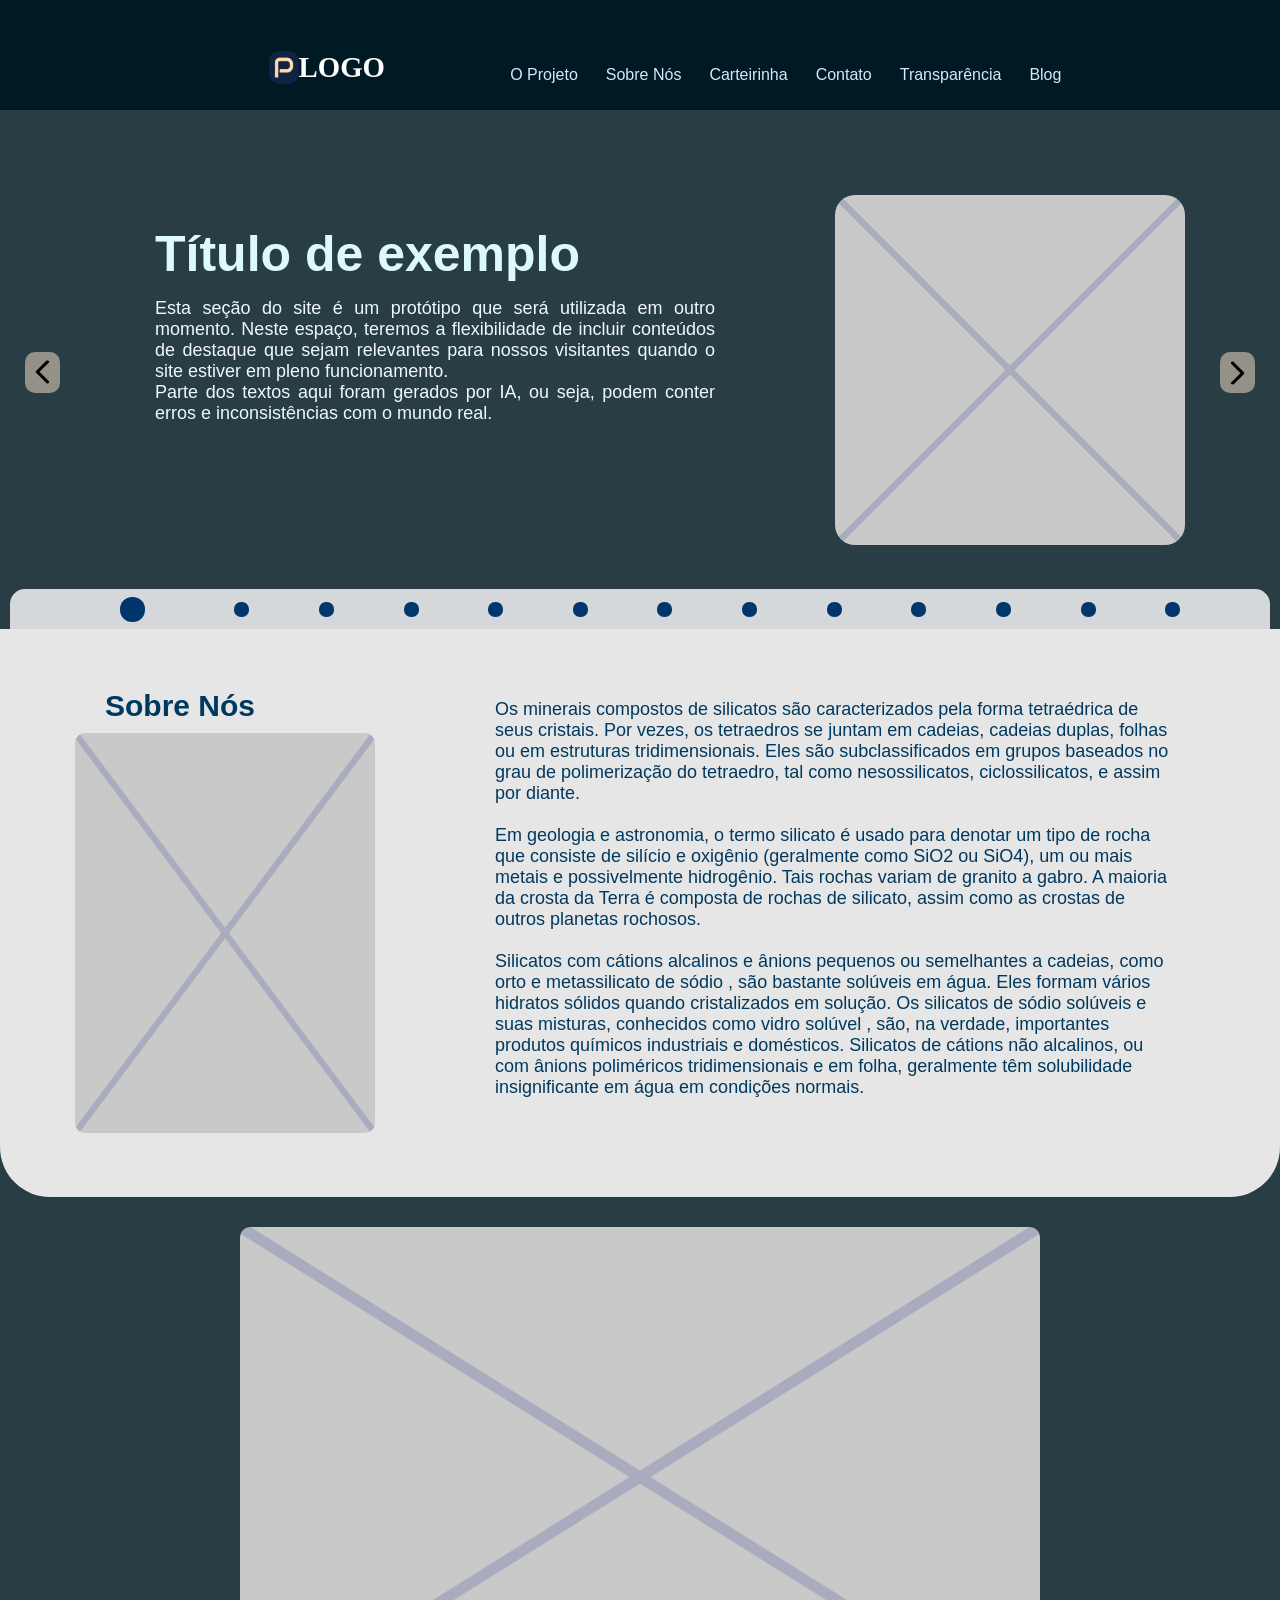
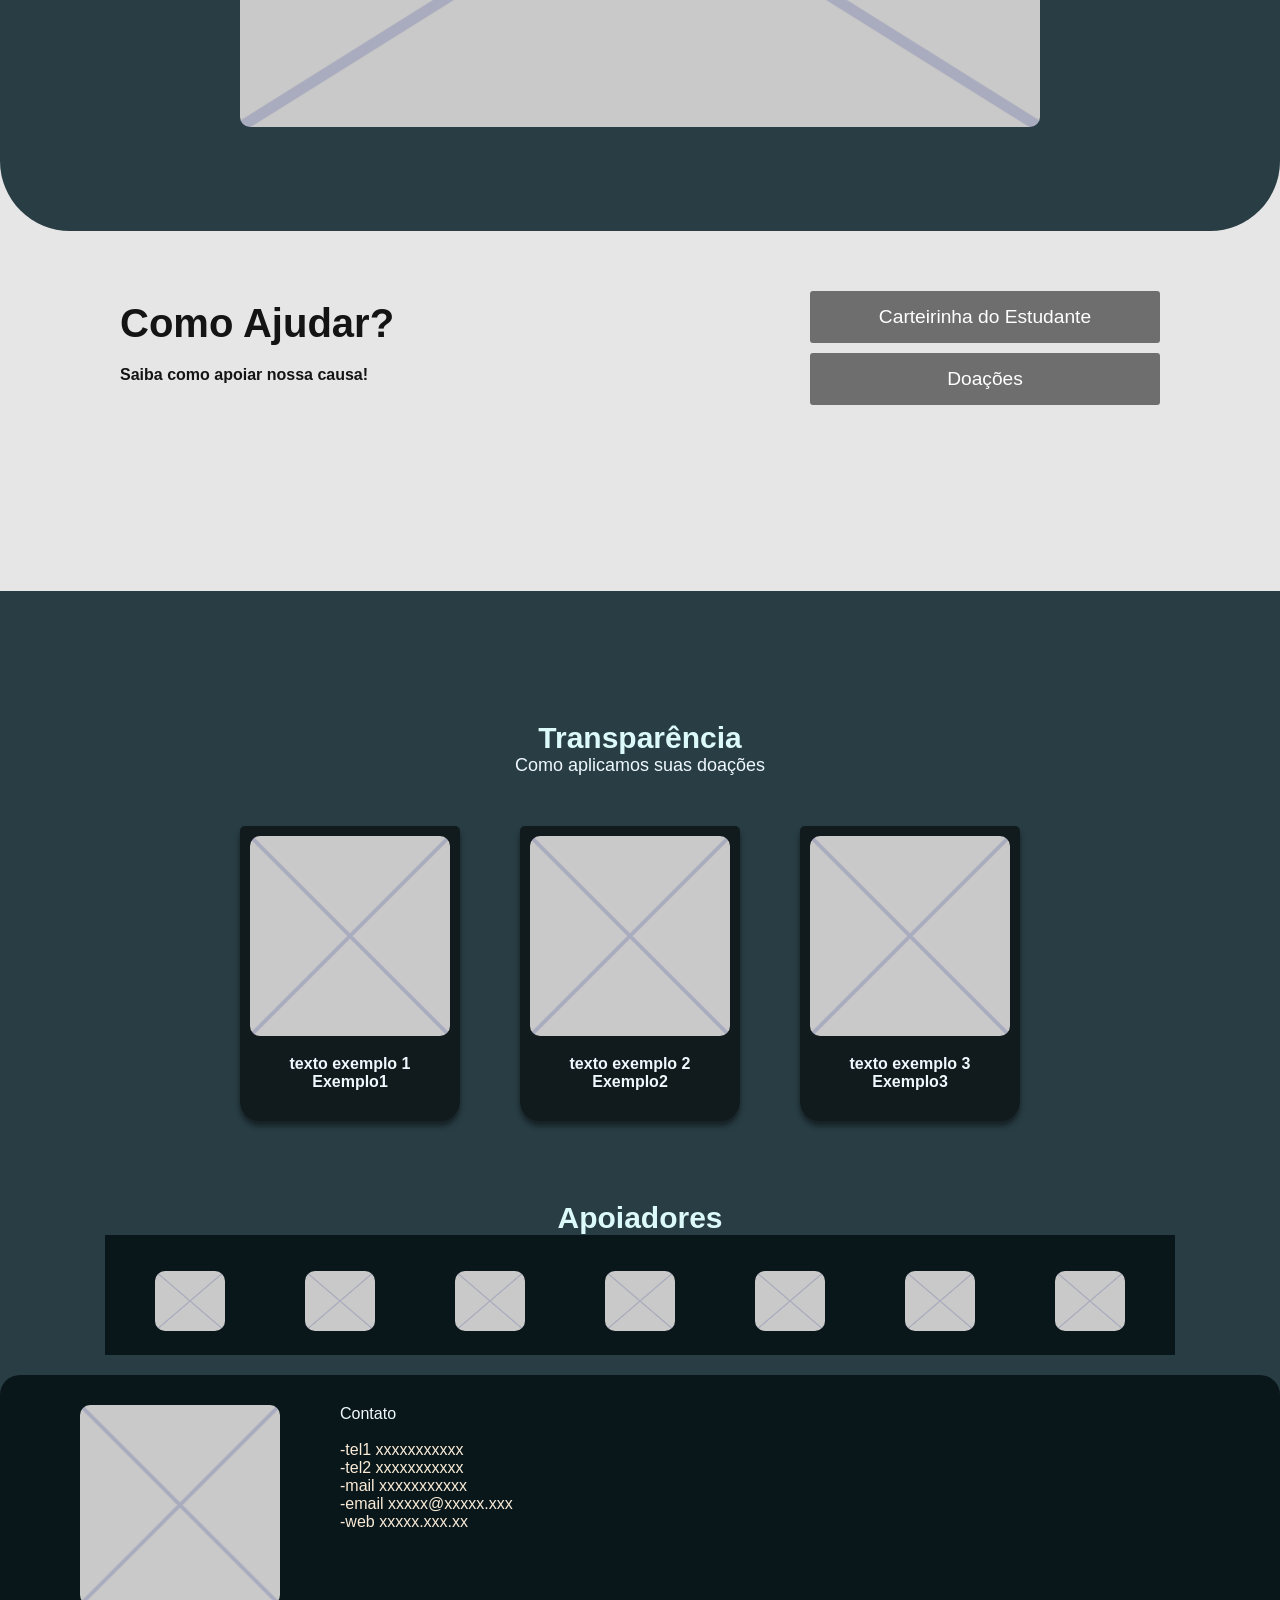
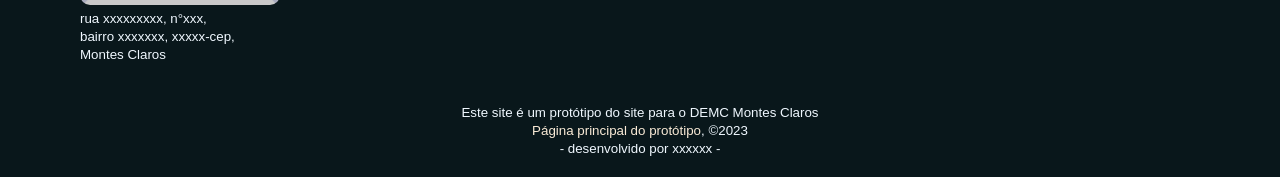
==== index.html @ 5cd560cb "Atualizado conteúdo" ====
<!DOCTYPE html>
<html lang="pt-br">
<head>
    <meta charset="UTF-8">
    <meta name="viewport" content="width=device-width, initial-scale=1.0">
    <title>Protótipo - Tela Inicial</title>

    <!-- https://andre-su.github.io/Projeto-palm-tree/-->
    <!-- /home/andre/Projetos/VSCode/Projeto-palm-tree/ -->
    <link rel="stylesheet" href="assets/style/reset.css" />
    <link rel="stylesheet" href="assets/style/main.css" />
    <link rel="apple-touch-icon" sizes="180x180" href="assets/icon/apple-touch-icon.png">
    <link rel="icon" type="image/png" sizes="32x32" href="assets/icon/favicon-32x32.png">
    <link rel="icon" type="image/png" sizes="16x16" href="assets/icon/favicon-16x16.png">
    <link rel="manifest" href="/site.webmanifest">
</head>
<body>
        <header id="masterheader" class="clearfix">
                <p class="logo">
                    <a href="index.html">
                        <img src="assets/icon/android-chrome-192x192.png" alt="Logo" width="30">
                        LOGO
                    </a>
                </p>
                <div>
                    <nav role="navigation">
                        <ul class="nav">
                            <li><a href="#oprojeto">O Projeto</a></li>
                            <li><a href="#sobrenos">Sobre Nós</a></li>
                            <li><a href="#comoajudar">Carteirinha</a></li>
                            <li><a href="#contato">Contato</a>
                            <li><a href="#transparencia">Transparência</a></li>
                            <li><a href="blog/main.html">Blog</a></li>
                        </ul>
                    </nav>
                </div>    
        </header>
        <div id="page">
            <div id="destque">                    
                <button id="btnleft" class="clickslider">
                    <img src="assets/img/arrow2.png" width="25" height="25">
                </button>
                    
                    <section class="destaquetxt">
                        <h1>
                            <span id="dtTittle">Oxigênio</span>
                        </h1>
                        <p>
                            <span id="dtText">
                                O oxigênio é um elemento químico de símbolo O, número atómico 8 e com massa atômica 16 u. Constitui parte do grupo dos calcogénios e é um não metal reativo e um forte agente oxidante que facilmente forma compostos com a maioria dos outros elementos, principalmente óxidos. Tem a segunda electronegatividade mais elevada de todos os elementos, superado apenas pelo flúor. O oxigénio é o terceiro mais abundante do universo, atrás do hidrogénio e hélio.
                            </span>
                        </p>
                    </section>                
                    <section class="destaqueimg">
                        <img id="dtImage" src="assets/img/placeholder.png" alt="Imagem ilustrativa" width="" height="350" style="border-radius: 20px">
                    </section>
                <button id="btnright" class="clickslider">
                    <img src="assets/img/arrow2.png" width="25" height="25">
                </button>

            </div>
            <div id="dtdots">
            </div>

            <div id="sobrenos">
                <section class="sobrenosimg">
                    <h2>Sobre Nós</h2>
                    <a href="aboutUs/about-us.html">
                        <img src="assets/img/placeholder.png" alt="" width="300" height="400">
                    </a>
                </section>
                <section class="sobrenostxt">
                    <p>
                        Os minerais compostos de silicatos são caracterizados pela forma tetraédrica de seus cristais. Por vezes, os tetraedros se juntam em cadeias, cadeias duplas, folhas ou em estruturas tridimensionais. Eles são subclassificados em grupos baseados no grau de polimerização do tetraedro, tal como nesossilicatos, ciclossilicatos, e assim por diante.<br>
                        <br>
                        Em geologia e astronomia, o termo silicato é usado para denotar um tipo de rocha que consiste de silício e oxigênio (geralmente como SiO2 ou SiO4), um ou mais metais e possivelmente hidrogênio. Tais rochas variam de granito a gabro. A maioria da crosta da Terra é composta de rochas de silicato, assim como as crostas de outros planetas rochosos.<br><br>
                        Silicatos com cátions alcalinos e ânions pequenos ou semelhantes a cadeias, como orto e metassilicato de sódio , são bastante solúveis em água. Eles formam vários hidratos sólidos quando cristalizados em solução. Os silicatos de sódio solúveis e suas misturas, conhecidos como vidro solúvel , são, na verdade, importantes produtos químicos industriais e domésticos. Silicatos de cátions não alcalinos, ou com ânions poliméricos tridimensionais e em folha, geralmente têm solubilidade insignificante em água em condições normais.
                    </p>
                </section>
            </div>

                <div id="oprojeto">
                    <img src="assets/img/placeholder.png"  title="Imagem usada como protótipo visual" alt="content placeholder" width="800" height="500">
                </div>
                <div id="containerbarra">
                   <div id="barra"></div>
                </div>

                <div id="comoajudar">
                    <section class="comoajudartxt">
                        <h1>Como Ajudar?</h1>
                        <p>Saiba como apoiar nossa causa!</p>
                    </section>
                    <div class="comoajudarbtn">
                        <a href="carteirinha.html"><button id="e_carteira">Carteirinha do Estudante</button></a>
                        <a><button id="doacoes">Doações</button></a>
                    </div>
                </div>
                <div id="transparencia">
                        <div class="trptittle">
                            <h1>Transparência</h1>
                            <p>Como aplicamos suas doações</p>
                        </div>
                        <div class="trpcontainer">
                            <div class="trpcaixa">
                                <img src="assets/img/placeholder.png" width="200px" height="200px" alt="">
                                <p>texto exemplo 1<br>Exemplo1</p></div>
                            <div class="trpcaixa">
                                <img src="assets/img/placeholder.png" width="200px" height="200px" alt="">
                                <p>texto exemplo 2<br>Exemplo2</p>
                            </div>
                            <div class="trpcaixa">
                                <img src="assets/img/placeholder.png" width="200px" height="200px" alt="">
                                <p>texto exemplo 3<br>Exemplo3</p>
                            </div>
                        </div>
                </div>

                <div id="apoiadores">
                    <h1>Apoiadores</h1>
                    <section id="imgslider">
                        <div class="apoiaimg">
                            <img id="apoiador-1" width="70px" height="60px" src="assets/img/placeholder.png" alt="">
                        </div>
                        
                        <div class="apoiaimg">
                            <img id="apoiador-2" width="70px" height="60px" src="assets/img/placeholder.png" alt="">
                        </div>
                        
                        <div class="apoiaimg">
                            <img id="apoiador-3" width="70px" height="60px" src="assets/img/placeholder.png" alt="">
                        </div>
                        
                        <div class="apoiaimg">
                            <img id="apoiador-4" width="70px" height="60px" src="assets/img/placeholder.png" alt="">
                        </div>
                        
                        <div class="apoiaimg">
                            <img id="apoiador-5" width="70px" height="60px" src="assets/img/placeholder.png" alt="">
                        </div>
                        
                        <div class="apoiaimg">
                            <img id="apoiador-6" width="70px" height="60px" src="assets/img/placeholder.png" alt="">
                        </div>
                        
                        <div class="apoiaimg">
                            <img id="apoiador-7" width="70px" height="60px" src="assets/img/placeholder.png" alt="">
                    </section>
                </div>
        </div>

                <footer>
                    <div id="ftcontainer">
                        <section id="mapping" class="ftdiv">
                            <img src="assets/img/placeholder.png" alt="" width="200px" height="200px">
                            <p><small>rua xxxxxxxxx, n°xxx, <br>bairro xxxxxxx, xxxxx-cep, <br>Montes Claros</small></p>
                        </section>
                        <section id="contato" class="ftdiv">
                            <h2>Contato</h2>
                            <p><br>
                                <a>-tel1 xxxxxxxxxxx</a>
                                <br>
                                <a>-tel2 xxxxxxxxxxx</a>
                                <br>
                                <a>-mail xxxxxxxxxxx</a>
                                <br>
                                <a>-email xxxxx@xxxxx.xxx</a>
                                <br>
                                <a>-web xxxxx.xxx.xx</a>
                                
                            </p>
                        </section>
                    </div>
                        <p id="copynote">
                            <small>
                                Este site é um protótipo do site para o DEMC Montes Claros<br>
                                <a href="https://github.com/Andre-Su/Projeto-palm-tree">Página principal do protótipo</a>, &copy;2023<br>
                                - desenvolvido por xxxxxx -
                            </small>
                        </p>
                </footer>
                <!--
                <h4><a href="blog/main.html">Nosso blog!!</a></h4>
                <h4><a href="aboutUs/about-us.html">Sobre Nós</a></h4>
                -->
        </div>
        <script src="assets/scripts/main-slider.js"></script>
</body>
</html>
---- assets/style/main.css ----
@charset "utf-8";

body {
    color: aliceblue;
    background-color: #283d44;
    font: 100% "Open Sans", Verdana, sans-serif;
    cursor: default;
}
a {
    text-decoration: none;
    color: antiquewhite;
    transition-duration: 100ms;
}
a:hover{
    background: transparent;
    padding: 2px;
    color: rgb(255, 190, 105);
    transition-duration: 100ms;
    font-weight: bold;
}
small{
    font-weight: 400;
    font-size: smaller;
}
img{
    border-radius: 10px;
}

/* Header */

#masterheader {
    display: flex;
    justify-content: space-evenly;
    position: static;
    background-color: rgb(0, 26, 36);
    padding-bottom: 20px;
    margin-bottom: 30px;
    top: 10px;
    align-items: center;
    flex-direction: row;
}
#masterheader div {
    position: relative;
    float: right;
}

/* Logomarca */

.logo{
    margin-left: 5%;
    margin-top: 45px;
    float: left;
    align-self: center;
}
.logo a {
    display: inline-flex;
    padding: 6px;
    text-decoration: none;
    color: #ffffff;
    font-family: Verdana;
    font-weight: 600;
    font-size: 1.8em;
    transition-duration: 200ms;
}
.logo a:hover {
    border-radius: 5px;
    color:#ffd373;
    transition-duration: 200ms;
    padding: 6px 15px;
    text-decoration: none;
    background-color: rgba(0, 0, 0, 0.8);
}

/* Nav bar - links */

.nav {
    float: inline-end;
    position: relative;
    top: 7px;
    right: 0;
    margin-top: 45px;
    margin-left: 15px;
    margin-right: 15px;
}

.nav li {
    color:#ceebff;
    width: max-content;
    font-size: 1em;
    padding: 0 25px 0 3px;
    float: left;
}

.nav li a {
    color: inherit;
    text-decoration: none;
    cursor: pointer;
    font-size: inherit;
}
.nav li a:hover{
    color:#ffffff;
    font-weight: 540;
    padding: 2px;
    box-shadow: 0 0 0 rgba(0, 0, 0, 0.6);
}

.nav li:first-child {
    padding-left: 5px;
}

.nav li:last-child {
    padding-right: 5px;
}

h1 {
    color: rgb(221, 250, 250);
    font-weight: 700;
    font-size: 30px;
}

/* #Page */
#page{
    position: relative;

    margin-bottom: 20px;
}

/* Em Destaque */

#destque{
    margin-top: 40px;
    margin-right: 5px;
    margin-left: 5px;
    display: inline-flex;
    padding: 15px;
    padding-bottom: 40px;
}
.clickslider img{
    align-self: center;
}
#btnleft{
    background-color: rgba(255, 232, 203, 0.5);
    align-self: center;
    float: left;
    border: 0;
    border-radius: 10px;
    padding: 5px;
    padding-top: 8px;
    margin-right: 5px;
    margin-left: 5px;
    transition-duration: 200ms;
}
#btnright{
    background-color: rgba(255, 232, 203, 0.5);
    align-self: center;
    float: right;
    border: 0;
    border-radius: 10px;
    padding: 5px;
    padding-top: 8px;
    margin-right: 5px;
    margin-left: 5px;
    transition-duration: 200ms;
}
#btnright img{
    rotate: 180deg;

}
#btnleft:hover{
    background-color: rgba(255, 255, 255, 0.8);
    box-shadow: 3px 5px 5px rgba(9, 23, 27, 0.8);
    cursor: pointer;
    transition-duration: 250ms;
}
    
#btnright:hover{
    background-color: rgba(255, 255, 255, 0.8);
    box-shadow: 3px 5px 5px rgba(9, 23, 27, 0.8);
    cursor: pointer;
    transition-duration: 250ms;
}

.destaquetxt{
    float: left;
    padding: 30px;
    margin-left: 20px;
    margin-right: 20px;
    border-radius: 5px;
}
.destaqueimg{
    width: 40%;
    aspect-ratio: auto,auto/auto;
    border-radius: 20px;
    float: right;
    padding: 0 20px 0 20px;
    margin-left: 10px;
    margin-right: 10px;
}
.destaquetxt h1{
    padding-left: 40px;
    padding-right: 40px;
    font-size: 50px;
    padding-bottom: 15px;
}
.destaquetxt p{
    padding-left: 40px;
    padding-right: 40px;
    font-size: large;
    text-align: justify;
}
#dtdots{
    display: flex;
    justify-items: center;
    background-color: rgba(255, 255, 255, 0.8);
    border-top-right-radius: 15px;
    border-top-left-radius: 15px;
    height: 30px;
    padding: 5px 20px;
    margin: 0 10px;
    flex-direction: row;
    justify-content: space-evenly;
    align-items: center;
}

.dots{
    background-color: #00366b;
    width: 15px;
    height: 15px;
    border-radius: px;
    border: none;
    transition-duration: 700ms;
    margin-left: 10px;
}
.dots:hover{
    background-color: #006586;
    padding: 10px;
    border-radius: 10px;
    transition-duration: 200ms;
}

/* Sobre Nós */

#sobrenos{
    position: relative;
    background-color: #e6e6e6;
    color: rgb(0, 57, 95);
    display: inline-flex;
    padding: 15px;
    padding-top: 40px;
    padding-bottom: 40px;
    border-bottom-left-radius: 50px;
    border-bottom-right-radius: 50px;
}

.sobrenostxt{
    float: right;
    padding: 30px;
    margin-left: 20px;
    margin-right: 20px;

}
.sobrenostxt p{
    padding-left: 40px;
    padding-right: 40px;
    font-size: large;
}
.sobrenosimg{
    width: 40%;
    aspect-ratio: auto,auto/auto;
    float: left;
    padding: 20px;
    margin-left: 40px;
    margin-right: 10px;
}
.sobrenosimg img:hover{
    box-shadow: 0 5px 10px rgba(17, 26, 29, 0.8);
}
.sobrenosimg h2{
    font-size: 30px;
    font-weight: bold;
    padding-left: 30px;
    padding-bottom: 10px;
}

/* O Projeto */

#oprojeto{
    max-width: 800px;
    margin: 0 auto;
    padding: 30px;
    align-items: center;
}
#oprojeto img {
    aspect-ratio: auto,auto/auto;
}

#containerbarra{
    background-color: #e6e6e6;
}
#barra{
    background-color: #283d44;
    height: 70px;
    width: auto;
    border-bottom-left-radius: 70px;
    border-bottom-right-radius: 70px;
}
/* Como Ajudar */

#comoajudar{
    background-color: #e6e6e6;
    position: relative;
    align-items: center;
    width: auto;
    height: 300px;
    padding: 30px;
    margin-bottom: 10px;
}
#comoajudar a{
        text-decoration: none;
        color: rgb(255, 255, 255);
        transition-duration: 200ms;
    }
#comoajudar a:hover{
        background: transparent;
        color: rgb(255, 255, 255);
        transition-duration: 200ms;
        font-weight: normal;
    

}
.comoajudartxt{
    align-self: center;
    float: left;
    padding: 30px;
    margin: 10px;
    margin-left: 60px;
    margin-right: 40px;
}
.comoajudartxt h1{
    font-size: 40px;
    color: rgb(20, 20, 20);
    font-weight: bolder;
    margin-bottom: 20px;
}
.comoajudartxt p{
    color: rgb(20, 20, 20);
    font-size: medium;
    font-weight: 600;
}

.comoajudarbtn{
    align-self: center;
    float: right;
    display: grid;
    justify-items: center;
    padding: 30px;
    margin-left: 40px;
    margin-right: 60px;
}

.comoajudarbtn button{
    background-color: #6e6e6e;
    color: #ffffff;
    border: 0px;
    font-size: larger;
    height: max-content;
    width: 350px;
    border-radius: 3px;
    margin-bottom: 10px;
    padding: 15px;
    padding-left: 20px;
    padding-right: 20px;
    cursor: pointer;
    transition-duration: 500ms;
}
.comoajudarbtn button:hover{
    transition-duration: 500ms;
    padding: 18px;
    padding-left: 25px;
    padding-right: 25px;
    border-radius: 8px;
    background-color: #838383;
    color: #ebebeb;
    box-shadow: 0px 3px 10px rgba(0, 0, 0, 0.2);
}
/*
#e_carteira
#doacoes
*/

/* Transparência */

#transparencia{
    display: grid;
    align-items: center;
    padding: 30px;
    margin: 50px;
    margin-bottom: 50px; 
}
.trptittle{
    font-size: large;
    text-align: center;
    padding: 20px;
    margin: 30px;
}
.trpcontainer{
    position: relative;
    margin: 0 auto;
    display: flex   ;
}
.trpcaixa{
    background-color: #111a1d;
    float: inline-end;
    margin-right: 30px;
    margin-left: 30px;
    padding: 10px;
    padding-bottom: 30px;
    border-radius: 5px;
    border-bottom-right-radius: 20px;
    border-bottom-left-radius: 20px;
    box-shadow: 0 5px 5px rgba(17, 26, 29, 0.8);
    font-weight: 550;
    transition-duration: 200ms;
}
.trpcaixa:hover{
    border-radius: 5px;
    box-shadow: 3px 10px 10px rgba(24, 38, 43, 1);
    color: white;
    font-weight: 650;
    transition-duration: 200ms;
}
.trpcaixa p{
    margin-top: 15px;
    text-align: center;
}
.trpcontainer:first-child{

    margin-right: 0px;
    float: left;
    padding-left: 20px;
}
.trpcontainer:last-child{
    float: right;
    padding-right: 20px;
}

#apoiadores{
    display: grid;
    justify-items: center;
    align-items: center;
}
#apoiadores div h1{
    text-align: center;
}

#imgslider{
    position: relative;
    background-color: #09171b;
    align-items: center;
    margin: 0 auto;
    display: flex;
    height: 100px;
    width: fit-content;
    padding: 10px;
}
.apoiaimg{
    margin: 0 20px;
    align-self: flex-end;
    float: inline-end;
    margin-right: 30px;
    margin-left: 30px;
    padding: 10px;
    transition-duration: 300ms;
}
.apoiaimg:hover{
    padding: 10px 15px;
    background-color: #0e2329;
    border-radius: 20px;
    transition-duration: 300ms;
}

/* Footer */

footer{
    background-color: #09171b;
    padding: 20px;
    border-top-left-radius: 20px;
    border-top-right-radius: 20px;
}

#ftcontainer{
    display: flex;
}
.ftdiv{
    align-items: start;
    padding: 10px;
    margin-left: 40px;
}


#mapping{
    padding: 10px;
    margin-left: 40px;
    margin-left: 50px;
}
#contato{
    padding: 10px;
    margin-left: 40px;
}
#copynote{
    text-align: center;
    margin-top: 30px;
}


/* Floats */

.clearfix::before, .clearfix::after { content: ""; display: table; } 
.clearfix::after{ clear: both;} 
.clearfix{zoom: 1;}
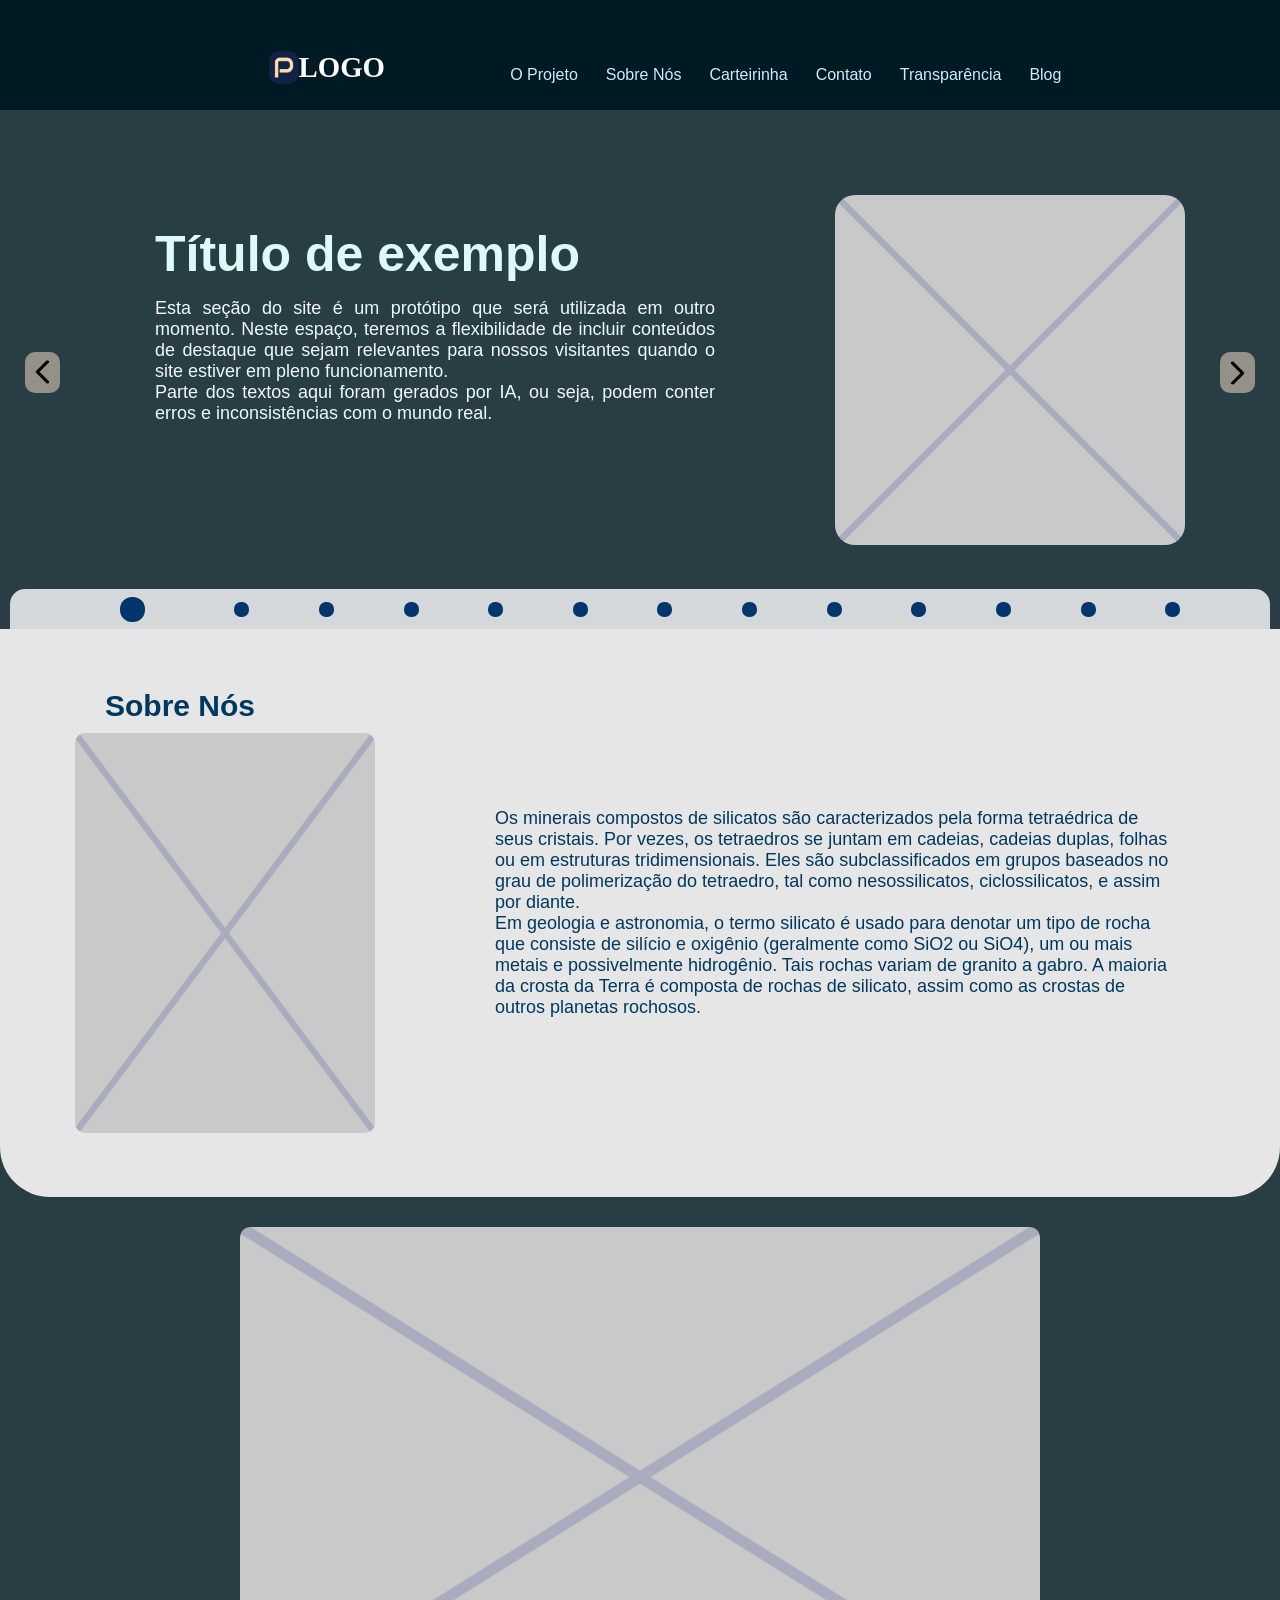
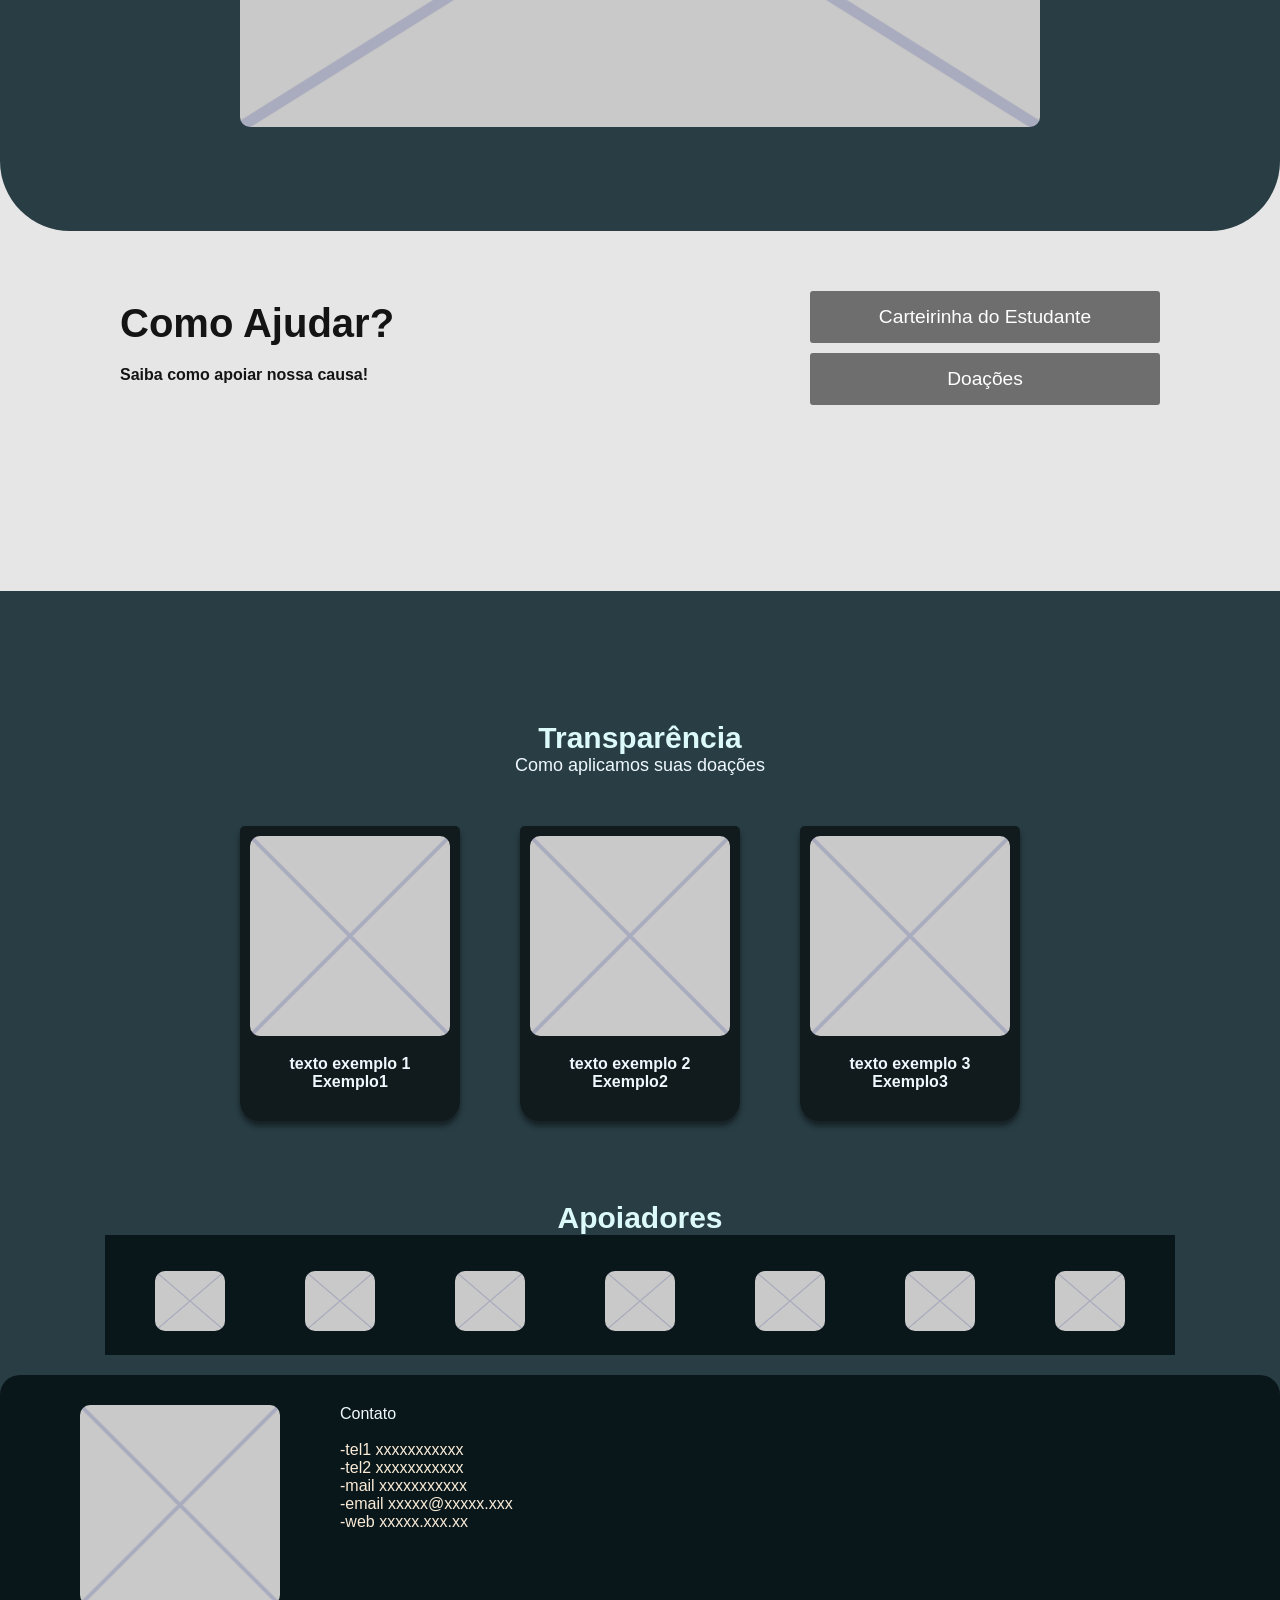
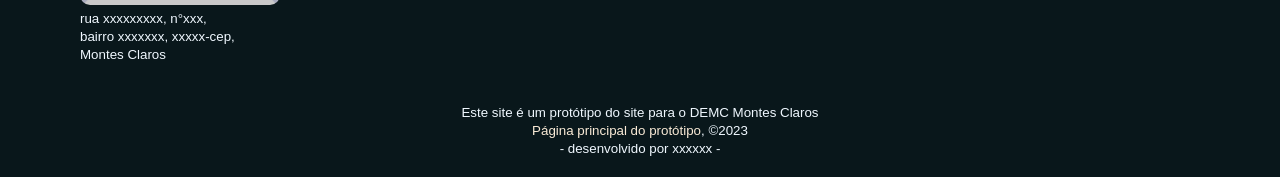
==== commit 3a201cb2: "Conteúdos atualizados" ====
--- a/index.html
+++ b/index.html
@@ -12,7 +12,7 @@
     <link rel="apple-touch-icon" sizes="180x180" href="assets/icon/apple-touch-icon.png">
     <link rel="icon" type="image/png" sizes="32x32" href="assets/icon/favicon-32x32.png">
     <link rel="icon" type="image/png" sizes="16x16" href="assets/icon/favicon-16x16.png">
-    <link rel="manifest" href="/site.webmanifest">
+    <link rel="manifest" href="assets/icon/site.webmanifest">
 </head>
 <body>
         <header id="masterheader" class="clearfix">
@@ -72,9 +72,7 @@
                 <section class="sobrenostxt">
                     <p>
                         Os minerais compostos de silicatos são caracterizados pela forma tetraédrica de seus cristais. Por vezes, os tetraedros se juntam em cadeias, cadeias duplas, folhas ou em estruturas tridimensionais. Eles são subclassificados em grupos baseados no grau de polimerização do tetraedro, tal como nesossilicatos, ciclossilicatos, e assim por diante.<br>
-                        <br>
-                        Em geologia e astronomia, o termo silicato é usado para denotar um tipo de rocha que consiste de silício e oxigênio (geralmente como SiO2 ou SiO4), um ou mais metais e possivelmente hidrogênio. Tais rochas variam de granito a gabro. A maioria da crosta da Terra é composta de rochas de silicato, assim como as crostas de outros planetas rochosos.<br><br>
-                        Silicatos com cátions alcalinos e ânions pequenos ou semelhantes a cadeias, como orto e metassilicato de sódio , são bastante solúveis em água. Eles formam vários hidratos sólidos quando cristalizados em solução. Os silicatos de sódio solúveis e suas misturas, conhecidos como vidro solúvel , são, na verdade, importantes produtos químicos industriais e domésticos. Silicatos de cátions não alcalinos, ou com ânions poliméricos tridimensionais e em folha, geralmente têm solubilidade insignificante em água em condições normais.
+                        Em geologia e astronomia, o termo silicato é usado para denotar um tipo de rocha que consiste de silício e oxigênio (geralmente como SiO2 ou SiO4), um ou mais metais e possivelmente hidrogênio. Tais rochas variam de granito a gabro. A maioria da crosta da Terra é composta de rochas de silicato, assim como as crostas de outros planetas rochosos.
                     </p>
                 </section>
             </div>
--- a/assets/style/main.css
+++ b/assets/style/main.css
@@ -54,6 +54,7 @@
 }
 .logo a {
     display: inline-flex;
+    
     padding: 6px;
     text-decoration: none;
     color: #ffffff;
@@ -250,6 +251,7 @@
     padding-bottom: 40px;
     border-bottom-left-radius: 50px;
     border-bottom-right-radius: 50px;
+    align-items: center;
 }
 
 .sobrenostxt{
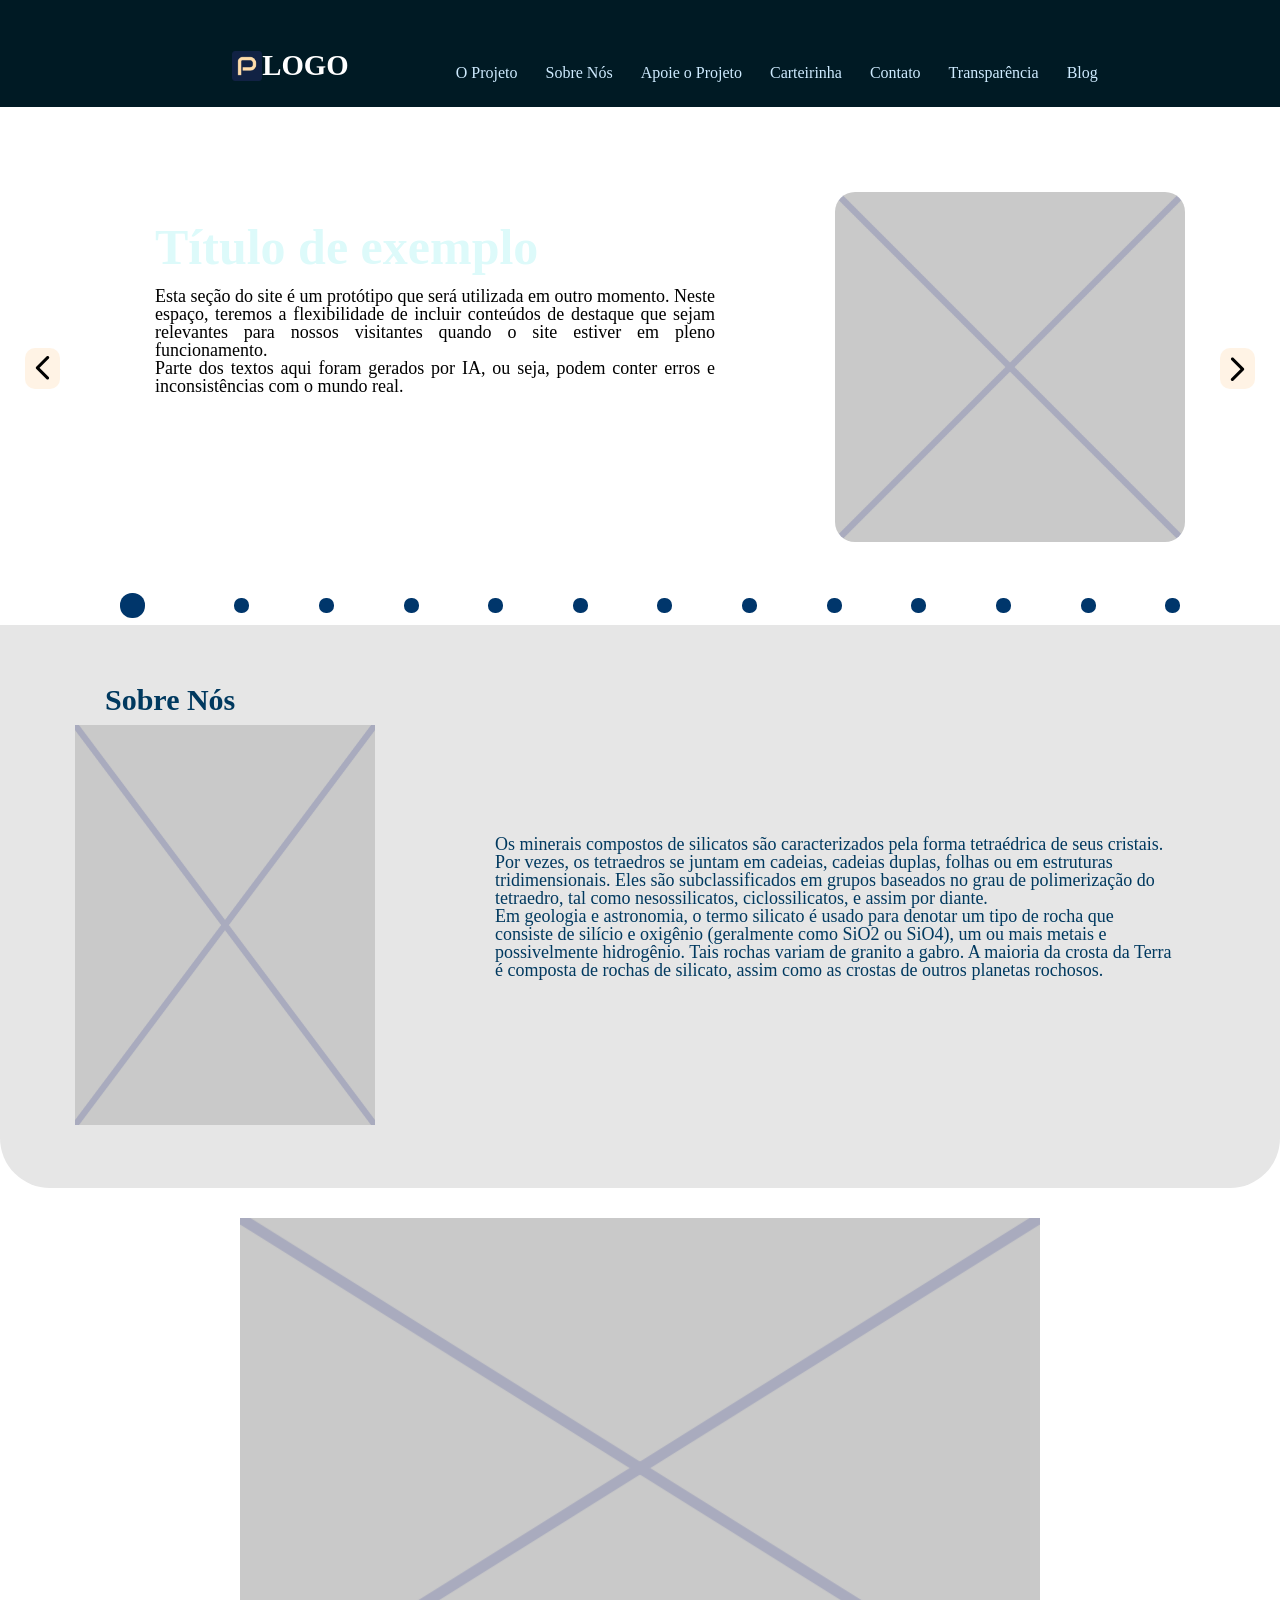
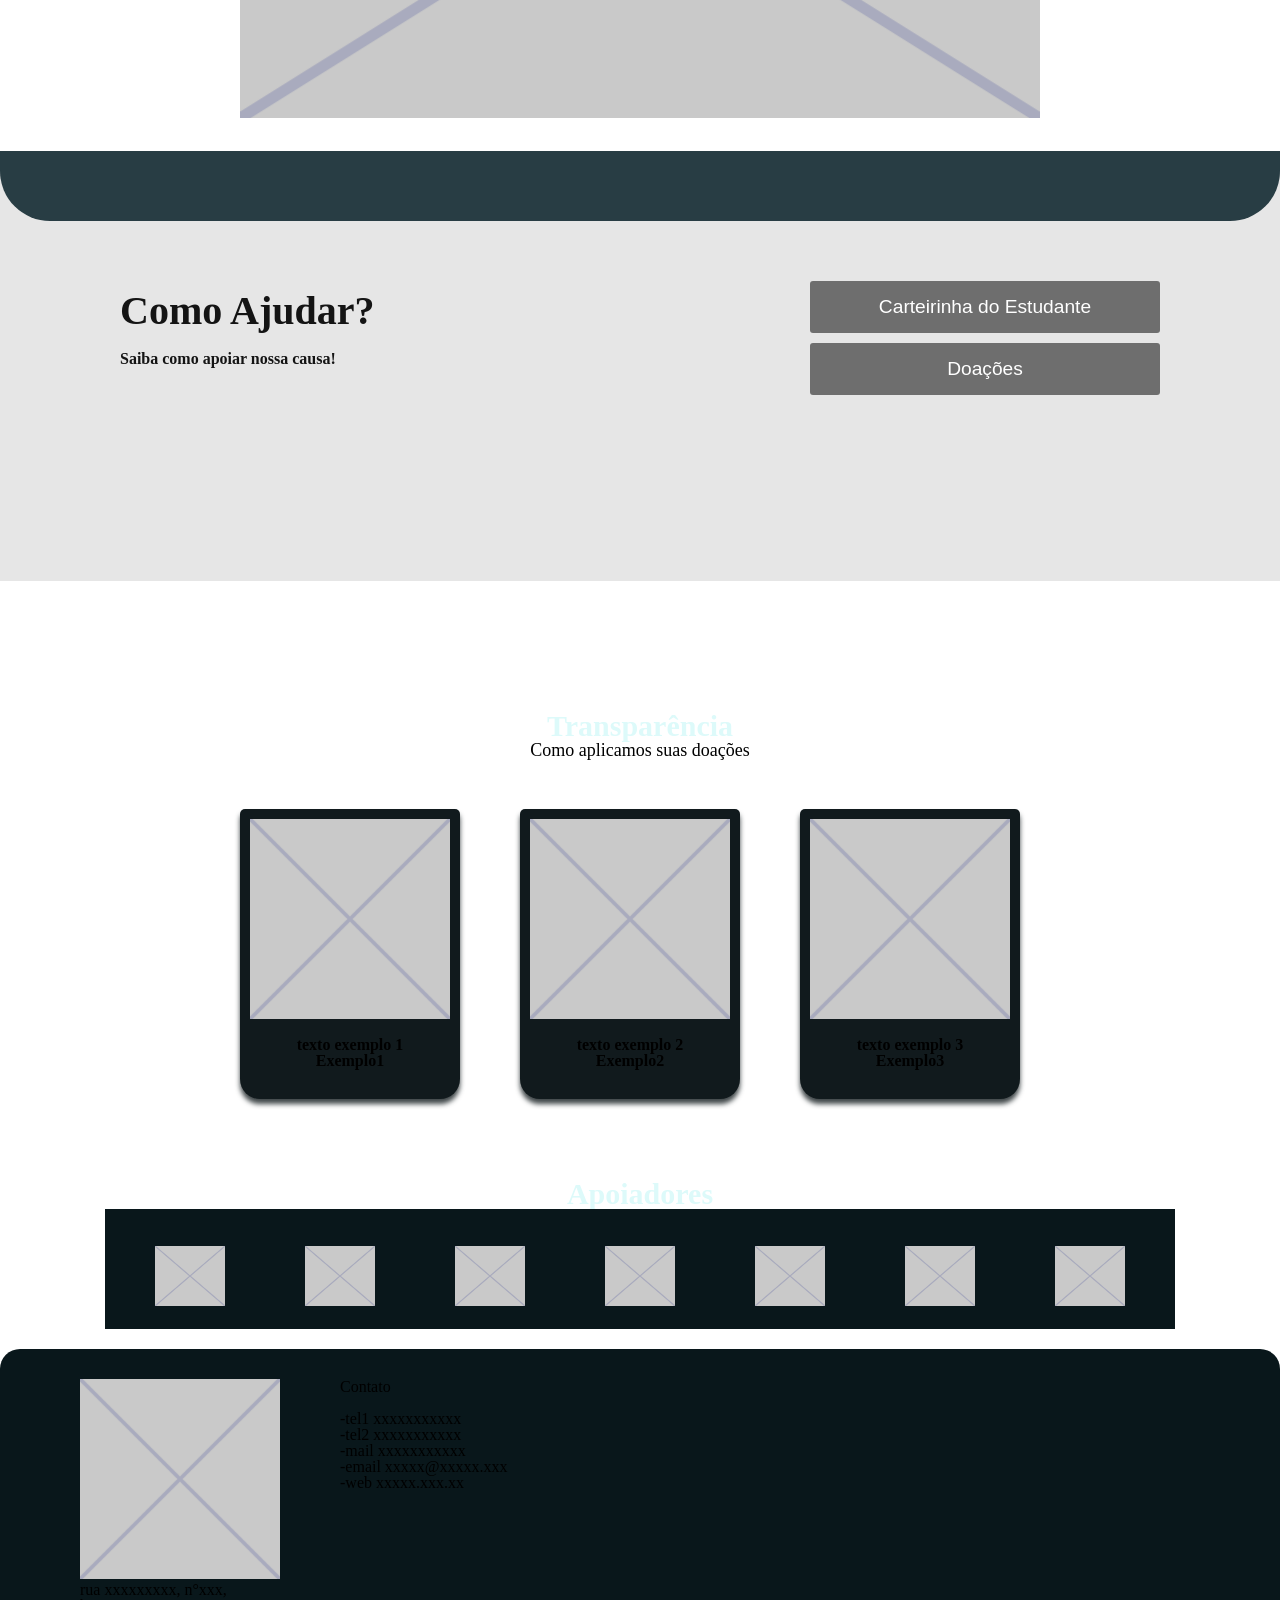
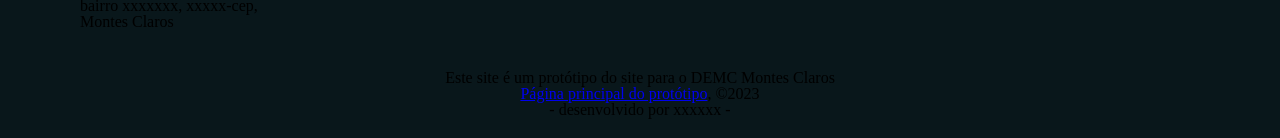
==== commit 0c3c3327: "Atualizada a estrutura dos sites e arquivos" ====
--- a/index.html
+++ b/index.html
@@ -8,6 +8,7 @@
     <!-- https://andre-su.github.io/Projeto-palm-tree/-->
     <!-- /home/andre/Projetos/VSCode/Projeto-palm-tree/ -->
     <link rel="stylesheet" href="assets/style/reset.css" />
+    <link rel="stylesheet" href="assets/style/container.css" />
     <link rel="stylesheet" href="assets/style/main.css" />
     <link rel="apple-touch-icon" sizes="180x180" href="assets/icon/apple-touch-icon.png">
     <link rel="icon" type="image/png" sizes="32x32" href="assets/icon/favicon-32x32.png">
@@ -27,16 +28,17 @@
                         <ul class="nav">
                             <li><a href="#oprojeto">O Projeto</a></li>
                             <li><a href="#sobrenos">Sobre Nós</a></li>
-                            <li><a href="#comoajudar">Carteirinha</a></li>
+                            <li><a href="#comoajudar">Apoie o Projeto</a></li>
+                            <li><a href="pages/carteiradoestudante/carteirinha.html">Carteirinha</a></li>
                             <li><a href="#contato">Contato</a>
                             <li><a href="#transparencia">Transparência</a></li>
-                            <li><a href="blog/main.html">Blog</a></li>
+                            <li><a href="pages/blog/main.html">Blog</a></li>
                         </ul>
                     </nav>
                 </div>    
         </header>
         <div id="page">
-            <div id="destque">                    
+            <div id="destque" class="clearfix">                    
                 <button id="btnleft" class="clickslider">
                     <img src="assets/img/arrow2.png" width="25" height="25">
                 </button>
@@ -65,7 +67,7 @@
             <div id="sobrenos">
                 <section class="sobrenosimg">
                     <h2>Sobre Nós</h2>
-                    <a href="aboutUs/about-us.html">
+                    <a href="pages/sobre-nos/main.html">
                         <img src="assets/img/placeholder.png" alt="" width="300" height="400">
                     </a>
                 </section>
@@ -81,7 +83,7 @@
                     <img src="assets/img/placeholder.png"  title="Imagem usada como protótipo visual" alt="content placeholder" width="800" height="500">
                 </div>
                 <div id="containerbarra">
-                   <div id="barra"></div>
+                   <div id="barra1"></div>
                 </div>
 
                 <div id="comoajudar">
@@ -90,7 +92,7 @@
                         <p>Saiba como apoiar nossa causa!</p>
                     </section>
                     <div class="comoajudarbtn">
-                        <a href="carteirinha.html"><button id="e_carteira">Carteirinha do Estudante</button></a>
+                        <a href="pages/carteiradoestudante/carteirinha.html"><button id="e_carteira">Carteirinha do Estudante</button></a>
                         <a><button id="doacoes">Doações</button></a>
                     </div>
                 </div>
--- a/assets/style/container.css
+++ b/assets/style/container.css
@@ -0,0 +1,32 @@
+@charset "utf-8";
+
+/* containers padronizados */
+
+
+.container{
+    display: inline-block;
+    padding: 10px;
+}
+.container-1{
+    display: flex;
+    justify-content: center;
+    padding: 20px 10px;
+}
+.container-2{
+    display: inline-block;
+    justify-content: center;
+    padding: 20px 10px;
+}
+
+/* containers de barra*/
+
+#containerbarra{
+    background-color: #e6e6e6;
+}
+#barra1{
+    background-color: #283d44;
+    height: 70px;
+    width: auto;
+    border-bottom-left-radius: 50px;
+    border-bottom-right-radius: 50px;
+}
--- a/assets/style/main.css
+++ b/assets/style/main.css
@@ -1,30 +1,4 @@
 @charset "utf-8";
-
-body {
-    color: aliceblue;
-    background-color: #283d44;
-    font: 100% "Open Sans", Verdana, sans-serif;
-    cursor: default;
-}
-a {
-    text-decoration: none;
-    color: antiquewhite;
-    transition-duration: 100ms;
-}
-a:hover{
-    background: transparent;
-    padding: 2px;
-    color: rgb(255, 190, 105);
-    transition-duration: 100ms;
-    font-weight: bold;
-}
-small{
-    font-weight: 400;
-    font-size: smaller;
-}
-img{
-    border-radius: 10px;
-}
 
 /* Header */
 
@@ -296,16 +270,6 @@
     aspect-ratio: auto,auto/auto;
 }
 
-#containerbarra{
-    background-color: #e6e6e6;
-}
-#barra{
-    background-color: #283d44;
-    height: 70px;
-    width: auto;
-    border-bottom-left-radius: 70px;
-    border-bottom-right-radius: 70px;
-}
 /* Como Ajudar */
 
 #comoajudar{
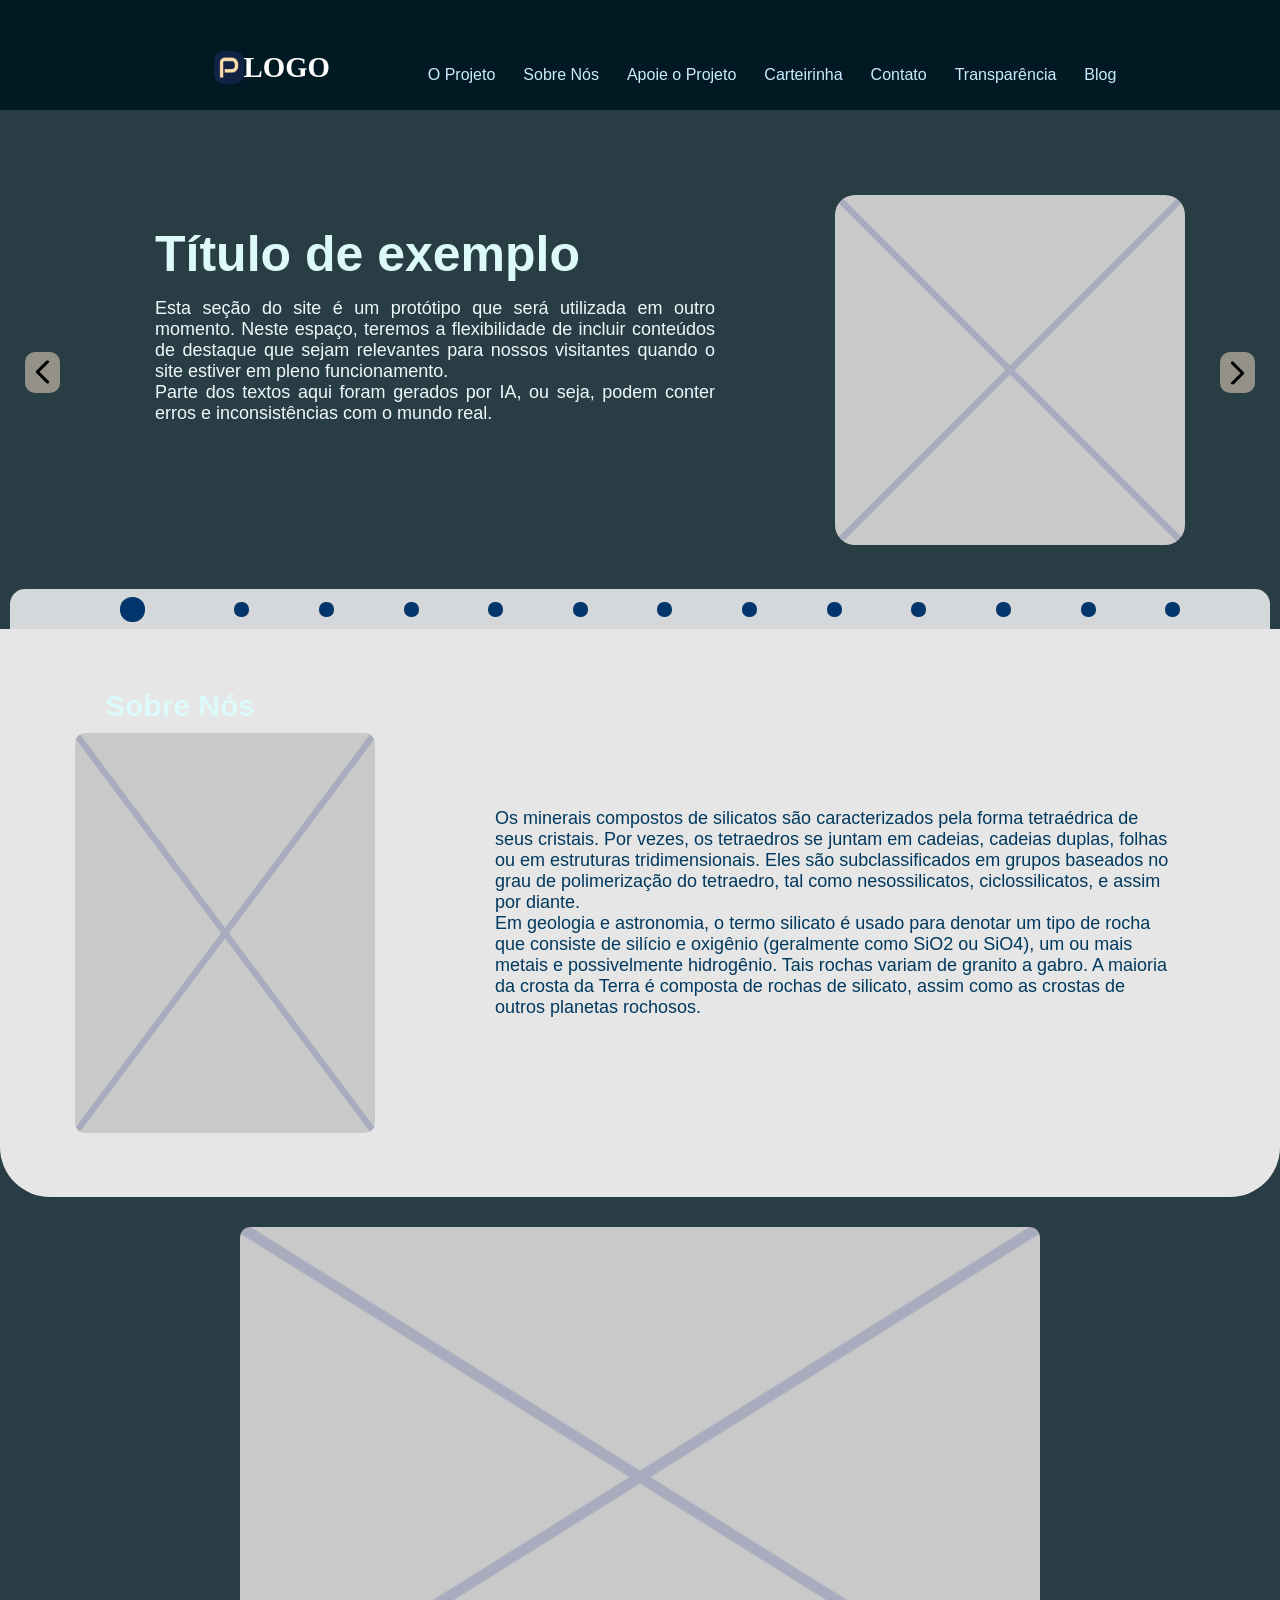
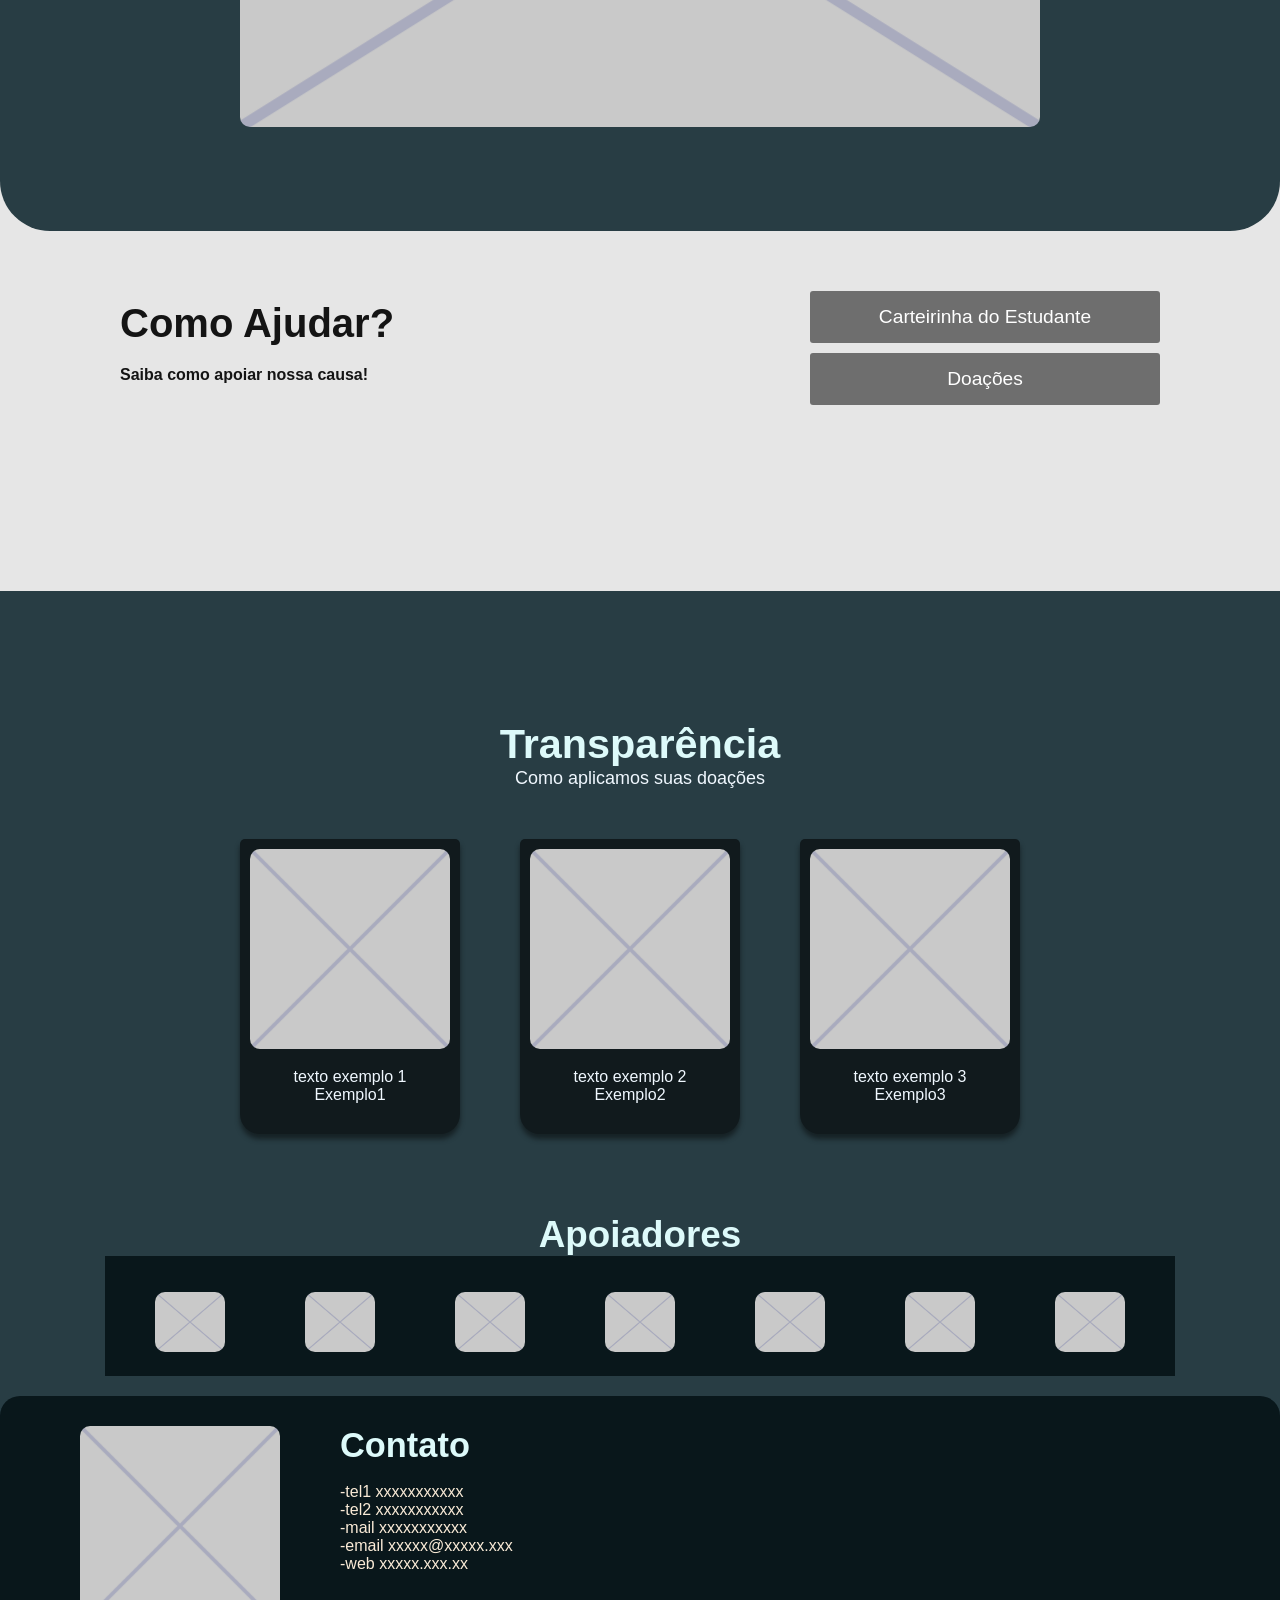
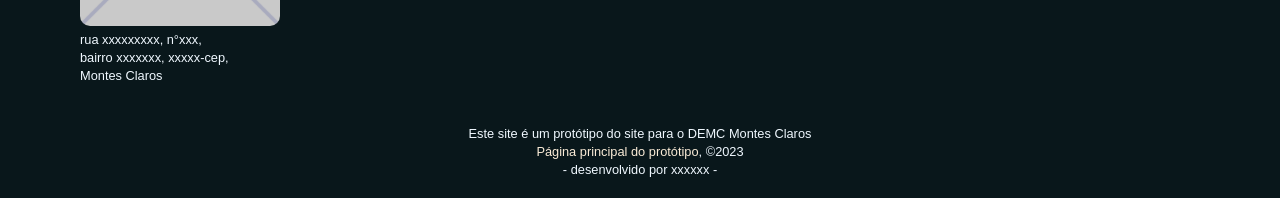
==== commit f1c7c022: "alterando estilos css padronizados" ====
--- a/index.html
+++ b/index.html
@@ -8,8 +8,10 @@
     <!-- https://andre-su.github.io/Projeto-palm-tree/-->
     <!-- /home/andre/Projetos/VSCode/Projeto-palm-tree/ -->
     <link rel="stylesheet" href="assets/style/reset.css" />
+    <link rel="stylesheet" href="assets/style/header.css" />
+    <link rel="stylesheet" href="assets/style/body.css" />
+    <link rel="stylesheet" href="assets/style/main.css" />
     <link rel="stylesheet" href="assets/style/container.css" />
-    <link rel="stylesheet" href="assets/style/main.css" />
     <link rel="apple-touch-icon" sizes="180x180" href="assets/icon/apple-touch-icon.png">
     <link rel="icon" type="image/png" sizes="32x32" href="assets/icon/favicon-32x32.png">
     <link rel="icon" type="image/png" sizes="16x16" href="assets/icon/favicon-16x16.png">
--- a/assets/style/header.css
+++ b/assets/style/header.css
@@ -0,0 +1,87 @@
+@charset "utf-8";
+
+/* Header */
+
+#masterheader {
+    display: flex;
+    justify-content: space-evenly;
+    position: static;
+    background-color: rgb(0, 26, 36);
+    padding-bottom: 20px;
+    margin-bottom: 30px;
+    top: 10px;
+    align-items: center;
+    flex-direction: row;
+}
+#masterheader div {
+    position: relative;
+    float: right;
+}
+
+/* Logomarca */
+
+.logo{
+    margin-left: 5%;
+    margin-top: 45px;
+    float: left;
+    align-self: center;
+}
+.logo a {
+    display: inline-flex;
+    padding: 6px;
+    text-decoration: none;
+    color: #ffffff;
+    font-family: Verdana;
+    font-weight: 600;
+    font-size: 1.8em;
+    transition-duration: 200ms;
+}
+.logo a:hover {
+    border-radius: 5px;
+    color:#ffd373;
+    transition-duration: 200ms;
+    padding: 6px 15px;
+    text-decoration: none;
+    background-color: rgba(0, 0, 0, 0.8);
+}
+
+/* Nav bar - links */
+
+.nav {
+    float: inline-end;
+    position: relative;
+    top: 7px;
+    right: 0;
+    margin-top: 45px;
+    margin-left: 15px;
+    margin-right: 15px;
+}
+
+.nav li {
+    color:#ceebff;
+    width: max-content;
+    font-size: 1em;
+    padding: 0 25px 0 3px;
+    float: left;
+}
+
+.nav li a {
+    color: inherit;
+    text-decoration: none;
+    cursor: pointer;
+    font-size: inherit;
+}
+.nav li a:hover{
+    color:#ffffff;
+    font-weight: 540;
+    padding: 2px;
+    box-shadow: 0 0 0 rgba(0, 0, 0, 0.6);
+}
+
+.nav li:first-child {
+    padding-left: 5px;
+}
+
+.nav li:last-child {
+    padding-right: 5px;
+}
--- a/assets/style/body.css
+++ b/assets/style/body.css
@@ -0,0 +1,53 @@
+@charset "utf-8";
+
+body {
+    color: aliceblue;
+    background-color: #283d44;
+    font: 100% "Open Sans", Verdana, sans-serif;
+    cursor: default;
+}
+a {
+    text-decoration: none;
+    color: antiquewhite;
+    transition-duration: 100ms;
+}
+a:visited{
+    color: rgb(215, 234, 250);
+    font-weight: 550;
+    transition-duration: 100ms;
+}
+a:hover{
+    background: transparent;
+    padding: 0 2px;
+    color: rgb(255, 190, 105);
+    font-weight: bold;
+    transition-duration: 100ms;
+}
+small{
+    font-weight: 400;
+    font-size: 0.8em;
+}
+img{
+    border-radius: 10px;
+}
+h1 {
+    color: rgb(221, 250, 250);
+    font-weight: 700;
+    font-size: 2.3em;
+}h2 {
+    color: rgb(221, 250, 250);
+    font-weight: 650;
+    font-size: 2.15em;
+}h3 {
+    color: rgb(221, 250, 250);
+    font-weight: 600;
+    font-size: 2.06em;
+}h4 {
+    color: rgb(221, 250, 250);
+    font-weight: 550;
+    font-size: 2em;
+}
+p{
+    font-size: 1em;
+    font-weight: 400;
+}
--- a/assets/style/main.css
+++ b/assets/style/main.css
@@ -1,97 +1,4 @@
 @charset "utf-8";
-
-/* Header */
-
-#masterheader {
-    display: flex;
-    justify-content: space-evenly;
-    position: static;
-    background-color: rgb(0, 26, 36);
-    padding-bottom: 20px;
-    margin-bottom: 30px;
-    top: 10px;
-    align-items: center;
-    flex-direction: row;
-}
-#masterheader div {
-    position: relative;
-    float: right;
-}
-
-/* Logomarca */
-
-.logo{
-    margin-left: 5%;
-    margin-top: 45px;
-    float: left;
-    align-self: center;
-}
-.logo a {
-    display: inline-flex;
-    
-    padding: 6px;
-    text-decoration: none;
-    color: #ffffff;
-    font-family: Verdana;
-    font-weight: 600;
-    font-size: 1.8em;
-    transition-duration: 200ms;
-}
-.logo a:hover {
-    border-radius: 5px;
-    color:#ffd373;
-    transition-duration: 200ms;
-    padding: 6px 15px;
-    text-decoration: none;
-    background-color: rgba(0, 0, 0, 0.8);
-}
-
-/* Nav bar - links */
-
-.nav {
-    float: inline-end;
-    position: relative;
-    top: 7px;
-    right: 0;
-    margin-top: 45px;
-    margin-left: 15px;
-    margin-right: 15px;
-}
-
-.nav li {
-    color:#ceebff;
-    width: max-content;
-    font-size: 1em;
-    padding: 0 25px 0 3px;
-    float: left;
-}
-
-.nav li a {
-    color: inherit;
-    text-decoration: none;
-    cursor: pointer;
-    font-size: inherit;
-}
-.nav li a:hover{
-    color:#ffffff;
-    font-weight: 540;
-    padding: 2px;
-    box-shadow: 0 0 0 rgba(0, 0, 0, 0.6);
-}
-
-.nav li:first-child {
-    padding-left: 5px;
-}
-
-.nav li:last-child {
-    padding-right: 5px;
-}
-
-h1 {
-    color: rgb(221, 250, 250);
-    font-weight: 700;
-    font-size: 30px;
-}
 
 /* #Page */
 #page{
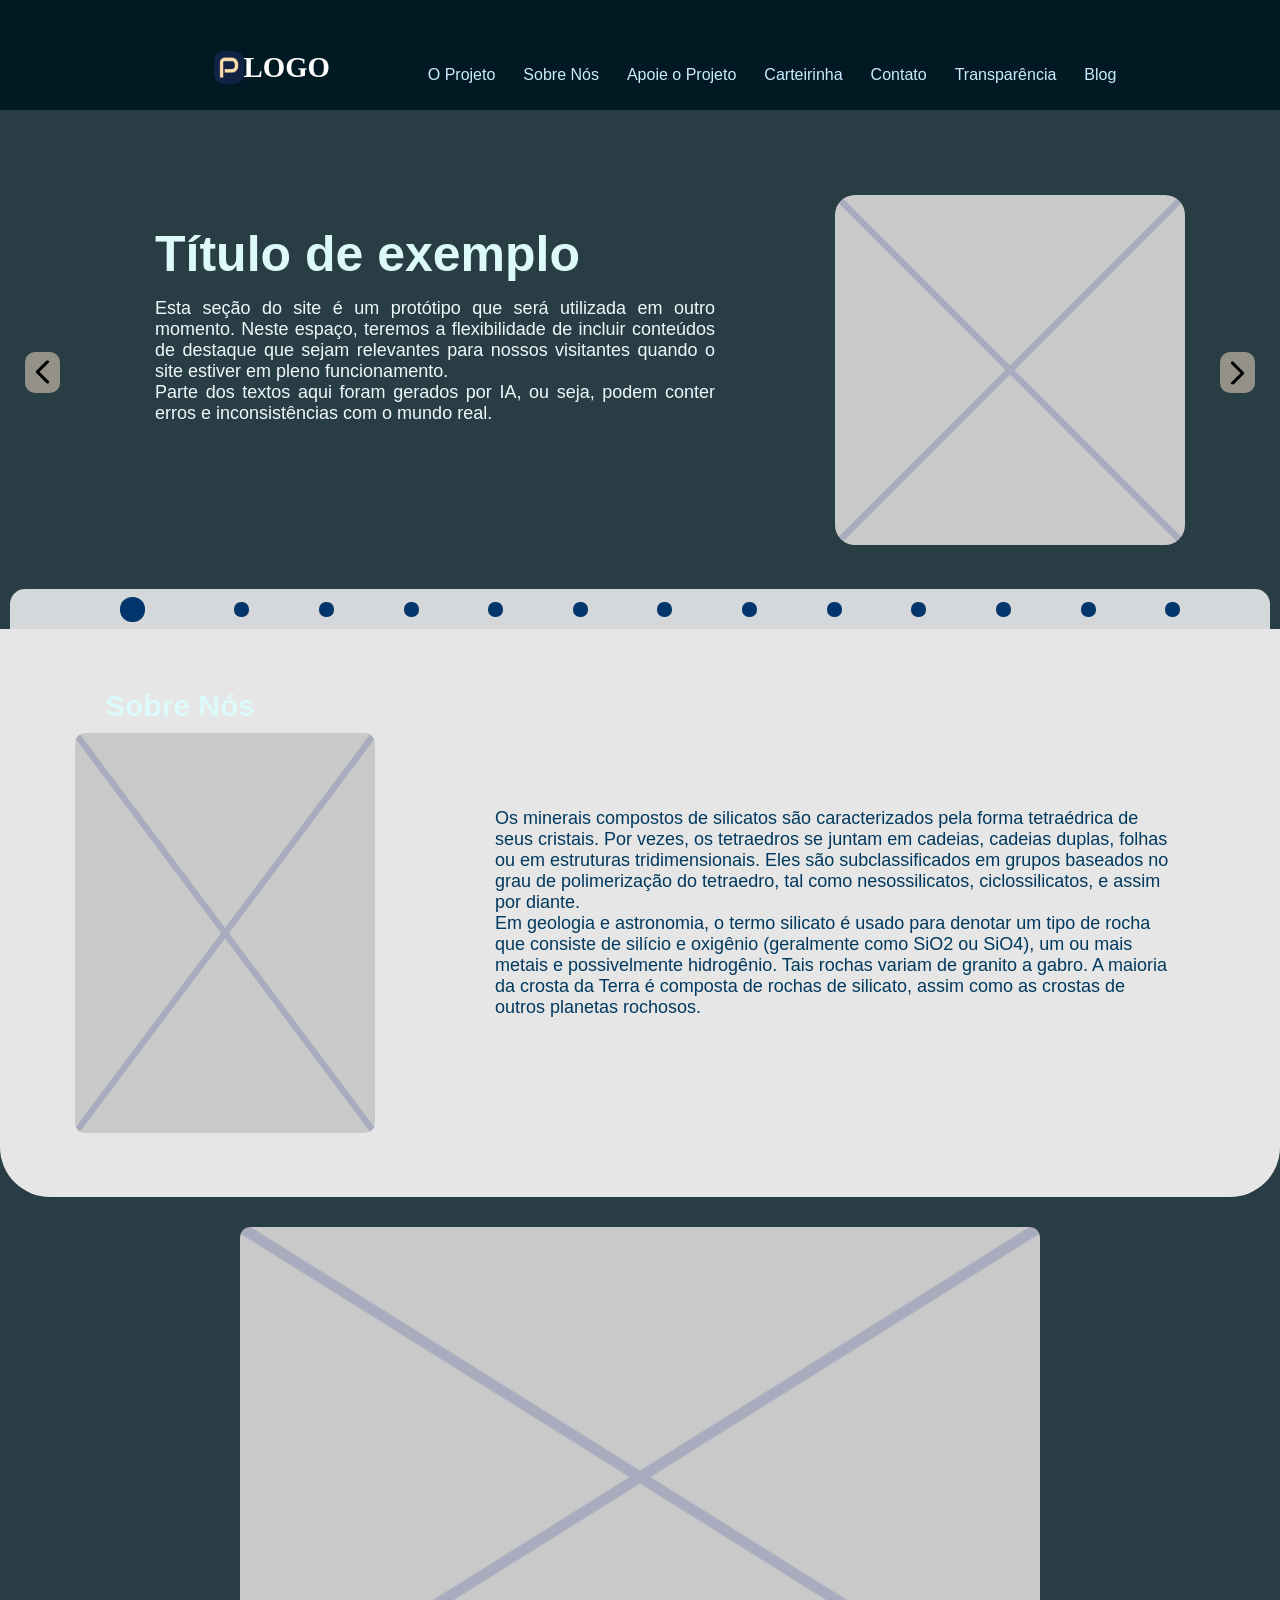
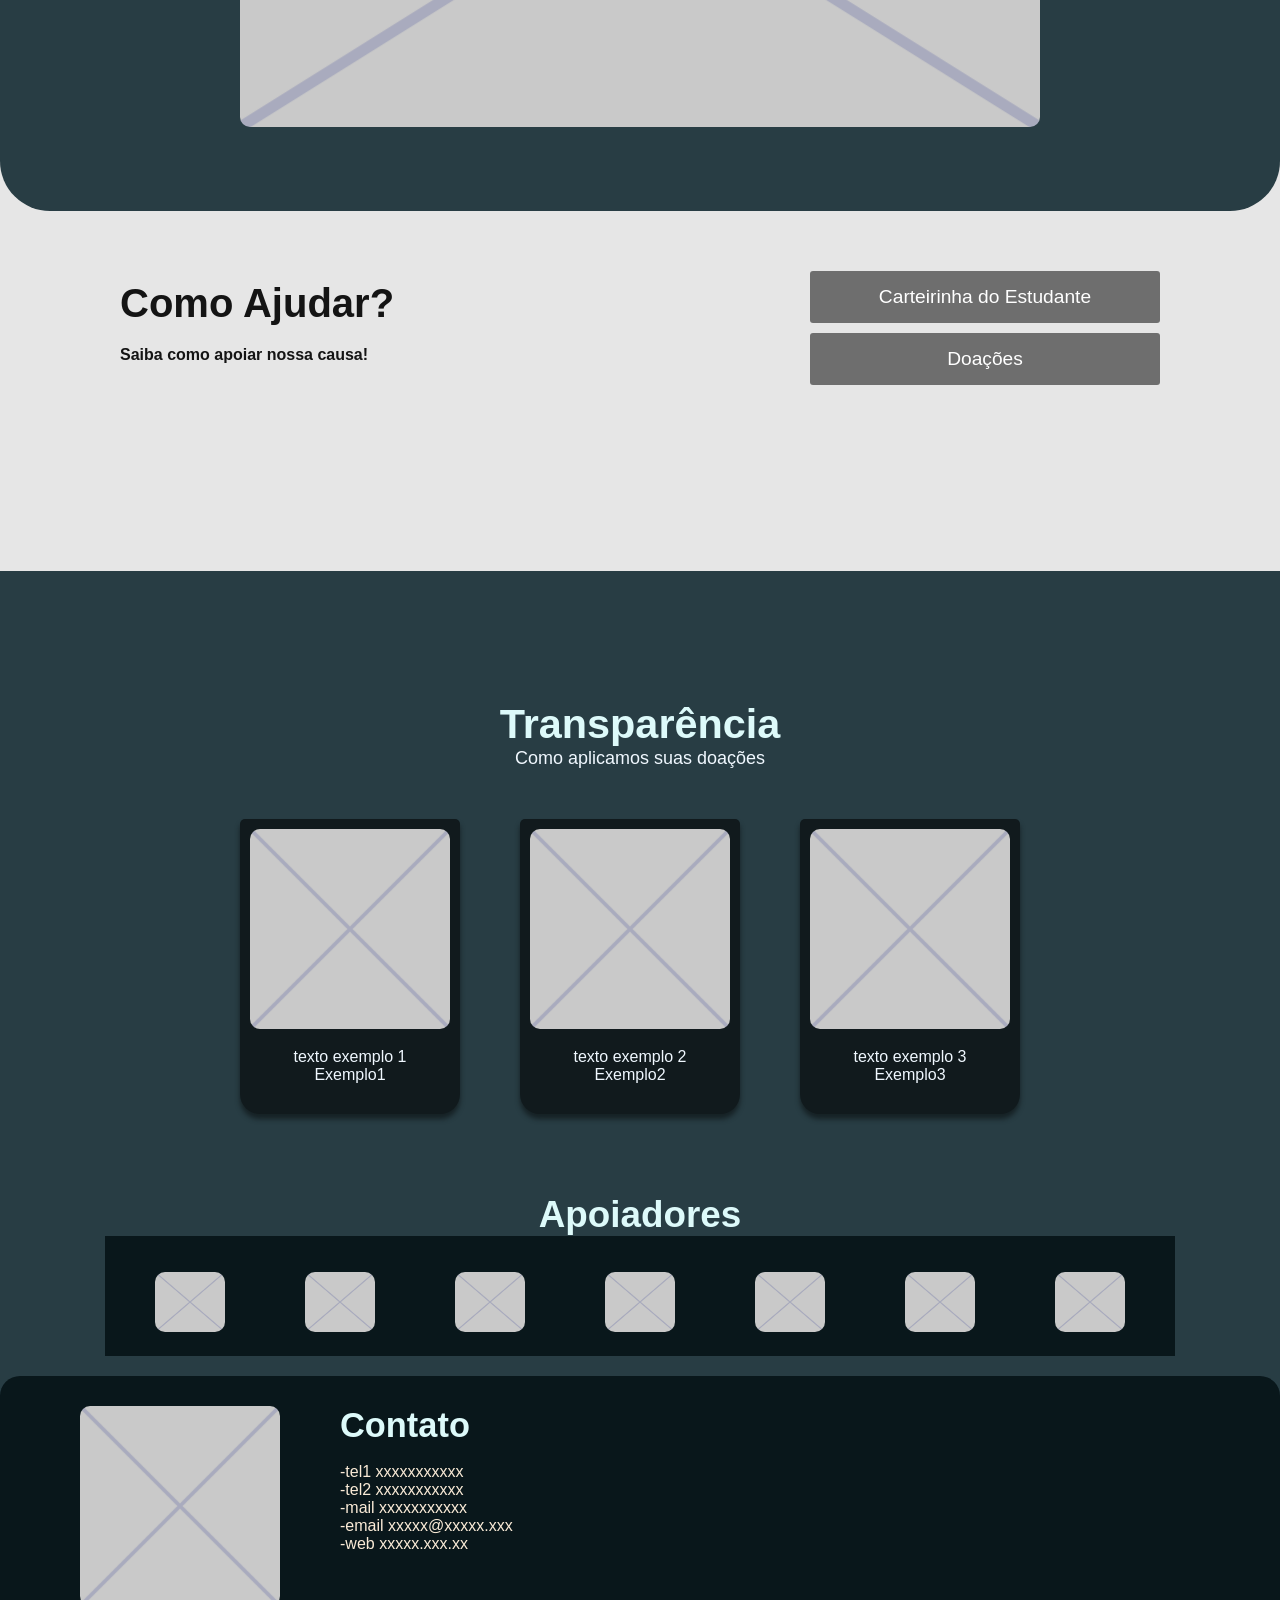
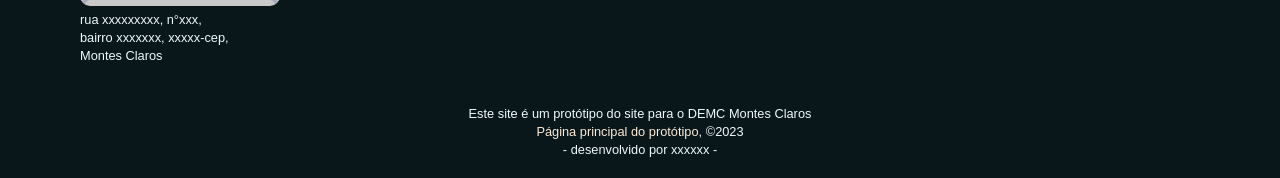
==== commit 8afd0342: "atualização na indexação de imagens" ====
--- a/index.html
+++ b/index.html
@@ -15,7 +15,7 @@
     <link rel="apple-touch-icon" sizes="180x180" href="assets/icon/apple-touch-icon.png">
     <link rel="icon" type="image/png" sizes="32x32" href="assets/icon/favicon-32x32.png">
     <link rel="icon" type="image/png" sizes="16x16" href="assets/icon/favicon-16x16.png">
-    <link rel="manifest" href="assets/icon/site.webmanifest">
+    <link rel="manifest" href="https://andre-su.github.io/Projeto-palm-tree/assets/icon/site.webmanifest">
 </head>
 <body>
         <header id="masterheader" class="clearfix">
@@ -42,7 +42,7 @@
         <div id="page">
             <div id="destque" class="clearfix">                    
                 <button id="btnleft" class="clickslider">
-                    <img src="assets/img/arrow2.png" width="25" height="25">
+                    <img src="https://andre-su.github.io/Projeto-palm-tree/assets/img/arrow2.png" width="25" height="25">
                 </button>
                     
                     <section class="destaquetxt">
@@ -56,10 +56,10 @@
                         </p>
                     </section>                
                     <section class="destaqueimg">
-                        <img id="dtImage" src="assets/img/placeholder.png" alt="Imagem ilustrativa" width="" height="350" style="border-radius: 20px">
+                        <img id="dtImage" src="https://andre-su.github.io/Projeto-palm-tree/assets/img/placeholder.png" alt="Imagem ilustrativa" width="" height="350" style="border-radius: 20px">
                     </section>
                 <button id="btnright" class="clickslider">
-                    <img src="assets/img/arrow2.png" width="25" height="25">
+                    <img src="https://andre-su.github.io/Projeto-palm-tree/assets/img/arrow2.png" width="25" height="25">
                 </button>
 
             </div>
@@ -70,7 +70,7 @@
                 <section class="sobrenosimg">
                     <h2>Sobre Nós</h2>
                     <a href="pages/sobre-nos/main.html">
-                        <img src="assets/img/placeholder.png" alt="" width="300" height="400">
+                        <img src="https://andre-su.github.io/Projeto-palm-tree/assets/img/placeholder.png" alt="" width="300" height="400">
                     </a>
                 </section>
                 <section class="sobrenostxt">
@@ -82,7 +82,7 @@
             </div>
 
                 <div id="oprojeto">
-                    <img src="assets/img/placeholder.png"  title="Imagem usada como protótipo visual" alt="content placeholder" width="800" height="500">
+                    <img src="https://andre-su.github.io/Projeto-palm-tree/assets/img/placeholder.png"  title="Imagem usada como protótipo visual" alt="content placeholder" width="800" height="500">
                 </div>
                 <div id="containerbarra">
                    <div id="barra1"></div>
@@ -105,14 +105,14 @@
                         </div>
                         <div class="trpcontainer">
                             <div class="trpcaixa">
-                                <img src="assets/img/placeholder.png" width="200px" height="200px" alt="">
+                                <img src="https://andre-su.github.io/Projeto-palm-tree/assets/img/placeholder.png" width="200px" height="200px" alt="">
                                 <p>texto exemplo 1<br>Exemplo1</p></div>
                             <div class="trpcaixa">
-                                <img src="assets/img/placeholder.png" width="200px" height="200px" alt="">
+                                <img src="https://andre-su.github.io/Projeto-palm-tree/assets/img/placeholder.png" width="200px" height="200px" alt="">
                                 <p>texto exemplo 2<br>Exemplo2</p>
                             </div>
                             <div class="trpcaixa">
-                                <img src="assets/img/placeholder.png" width="200px" height="200px" alt="">
+                                <img src="https://andre-su.github.io/Projeto-palm-tree/assets/img/placeholder.png" width="200px" height="200px" alt="">
                                 <p>texto exemplo 3<br>Exemplo3</p>
                             </div>
                         </div>
@@ -122,31 +122,31 @@
                     <h1>Apoiadores</h1>
                     <section id="imgslider">
                         <div class="apoiaimg">
-                            <img id="apoiador-1" width="70px" height="60px" src="assets/img/placeholder.png" alt="">
+                            <img id="apoiador-1" width="70px" height="60px" src="https://andre-su.github.io/Projeto-palm-tree/assets/img/placeholder.png" alt="">
                         </div>
                         
                         <div class="apoiaimg">
-                            <img id="apoiador-2" width="70px" height="60px" src="assets/img/placeholder.png" alt="">
+                            <img id="apoiador-2" width="70px" height="60px" src="https://andre-su.github.io/Projeto-palm-tree/assets/img/placeholder.png" alt="">
                         </div>
                         
                         <div class="apoiaimg">
-                            <img id="apoiador-3" width="70px" height="60px" src="assets/img/placeholder.png" alt="">
+                            <img id="apoiador-3" width="70px" height="60px" src="https://andre-su.github.io/Projeto-palm-tree/assets/img/placeholder.png" alt="">
                         </div>
                         
                         <div class="apoiaimg">
-                            <img id="apoiador-4" width="70px" height="60px" src="assets/img/placeholder.png" alt="">
+                            <img id="apoiador-4" width="70px" height="60px" src="https://andre-su.github.io/Projeto-palm-tree/assets/img/placeholder.png" alt="">
                         </div>
                         
                         <div class="apoiaimg">
-                            <img id="apoiador-5" width="70px" height="60px" src="assets/img/placeholder.png" alt="">
+                            <img id="apoiador-5" width="70px" height="60px" src="https://andre-su.github.io/Projeto-palm-tree/assets/img/placeholder.png" alt="">
                         </div>
                         
                         <div class="apoiaimg">
-                            <img id="apoiador-6" width="70px" height="60px" src="assets/img/placeholder.png" alt="">
+                            <img id="apoiador-6" width="70px" height="60px" src="https://andre-su.github.io/Projeto-palm-tree/assets/img/placeholder.png" alt="">
                         </div>
                         
                         <div class="apoiaimg">
-                            <img id="apoiador-7" width="70px" height="60px" src="assets/img/placeholder.png" alt="">
+                            <img id="apoiador-7" width="70px" height="60px" src="https://andre-su.github.io/Projeto-palm-tree/assets/img/placeholder.png" alt="">
                     </section>
                 </div>
         </div>
@@ -154,7 +154,7 @@
                 <footer>
                     <div id="ftcontainer">
                         <section id="mapping" class="ftdiv">
-                            <img src="assets/img/placeholder.png" alt="" width="200px" height="200px">
+                            <img src="https://andre-su.github.io/Projeto-palm-tree/assets/img/placeholder.png" alt="" width="200px" height="200px">
                             <p><small>rua xxxxxxxxx, n°xxx, <br>bairro xxxxxxx, xxxxx-cep, <br>Montes Claros</small></p>
                         </section>
                         <section id="contato" class="ftdiv">
--- a/assets/style/container.css
+++ b/assets/style/container.css
@@ -17,6 +17,12 @@
     justify-content: center;
     padding: 20px 10px;
 }
+.container-3{
+    display: grid;
+    grid-template-columns: 1fr 1fr;
+    padding: 10px;
+    margin: auto;
+}
 
 /* containers de barra*/
 
@@ -25,7 +31,7 @@
 }
 #barra1{
     background-color: #283d44;
-    height: 70px;
+    height: 50px;
     width: auto;
     border-bottom-left-radius: 50px;
     border-bottom-right-radius: 50px;
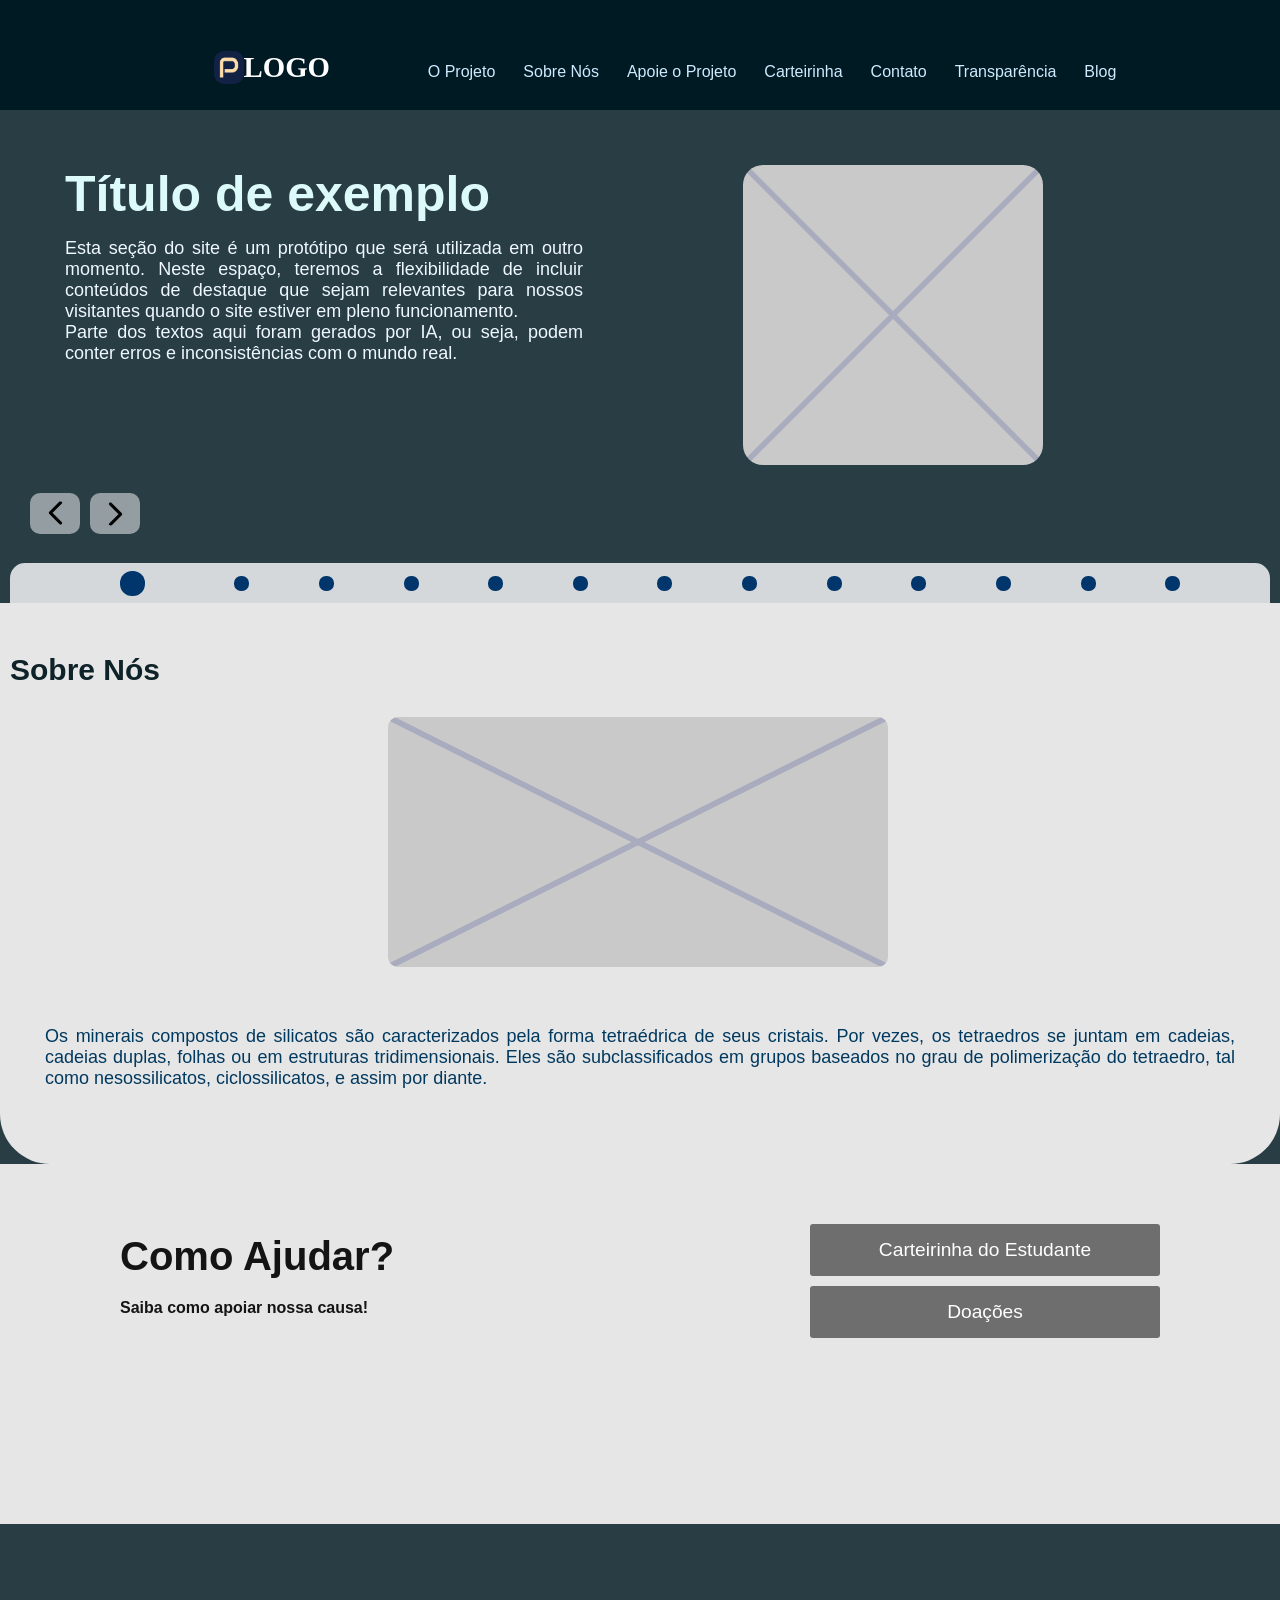
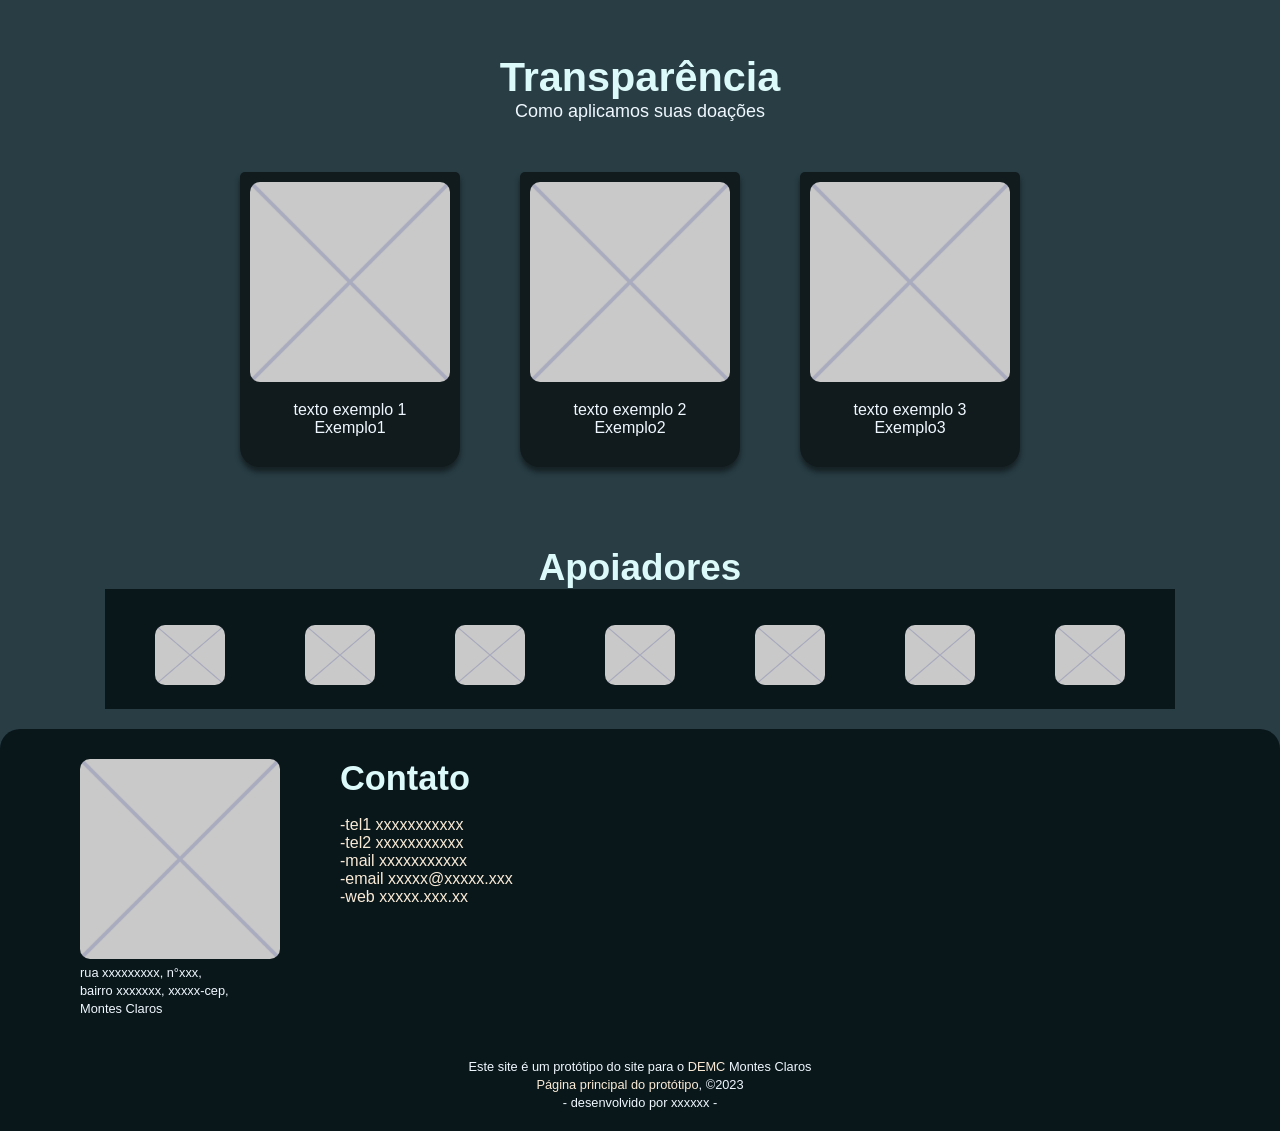
==== commit f3020654: "Atualizado responsividade da página inicial" ====
--- a/index.html
+++ b/index.html
@@ -15,7 +15,7 @@
     <link rel="apple-touch-icon" sizes="180x180" href="assets/icon/apple-touch-icon.png">
     <link rel="icon" type="image/png" sizes="32x32" href="assets/icon/favicon-32x32.png">
     <link rel="icon" type="image/png" sizes="16x16" href="assets/icon/favicon-16x16.png">
-    <link rel="manifest" href="https://andre-su.github.io/Projeto-palm-tree/assets/icon/site.webmanifest">
+    <link rel="manifest" href="./assets/icon/site.webmanifest">
 </head>
 <body>
         <header id="masterheader" class="clearfix">
@@ -39,13 +39,12 @@
                     </nav>
                 </div>    
         </header>
+
         <div id="page">
-            <div id="destque" class="clearfix">                    
-                <button id="btnleft" class="clickslider">
-                    <img src="https://andre-su.github.io/Projeto-palm-tree/assets/img/arrow2.png" width="25" height="25">
-                </button>
-                    
-                    <section class="destaquetxt">
+
+            <div id="destque">  
+                <div class="container">    
+                    <div class="destaquetxt">
                         <h1>
                             <span id="dtTittle">Oxigênio</span>
                         </h1>
@@ -54,39 +53,44 @@
                                 O oxigênio é um elemento químico de símbolo O, número atómico 8 e com massa atômica 16 u. Constitui parte do grupo dos calcogénios e é um não metal reativo e um forte agente oxidante que facilmente forma compostos com a maioria dos outros elementos, principalmente óxidos. Tem a segunda electronegatividade mais elevada de todos os elementos, superado apenas pelo flúor. O oxigénio é o terceiro mais abundante do universo, atrás do hidrogénio e hélio.
                             </span>
                         </p>
-                    </section>                
-                    <section class="destaqueimg">
-                        <img id="dtImage" src="https://andre-su.github.io/Projeto-palm-tree/assets/img/placeholder.png" alt="Imagem ilustrativa" width="" height="350" style="border-radius: 20px">
-                    </section>
-                <button id="btnright" class="clickslider">
-                    <img src="https://andre-su.github.io/Projeto-palm-tree/assets/img/arrow2.png" width="25" height="25">
-                </button>
+                    </div>      
+                              
+                    <div class="destaqueimg">
+                        <img id="dtImage" src="./assets/img/placeholder.png" alt="Imagem ilustrativa" width="" height="350" style="border-radius: 20px">
+                    </div>
+                </div>
+                <div class="container-3">
+                    
+                    <button id="btnright" class="clickslider">
+                        <img src="./assets/img/arrow2.png" width="25" height="25">
+                    </button>
 
+                    <button id="btnleft" class="clickslider">
+                        <img src="./assets/img/arrow2.png" width="25" height="25">
+                    </button>
+
+                </div>
             </div>
-            <div id="dtdots">
+            <div class="container-1" id="dtdots">
             </div>
 
-            <div id="sobrenos">
-                <section class="sobrenosimg">
+            <section>
+                <div id="sobrenos" class="container">
                     <h2>Sobre Nós</h2>
-                    <a href="pages/sobre-nos/main.html">
-                        <img src="https://andre-su.github.io/Projeto-palm-tree/assets/img/placeholder.png" alt="" width="300" height="400">
-                    </a>
-                </section>
-                <section class="sobrenostxt">
-                    <p>
-                        Os minerais compostos de silicatos são caracterizados pela forma tetraédrica de seus cristais. Por vezes, os tetraedros se juntam em cadeias, cadeias duplas, folhas ou em estruturas tridimensionais. Eles são subclassificados em grupos baseados no grau de polimerização do tetraedro, tal como nesossilicatos, ciclossilicatos, e assim por diante.<br>
-                        Em geologia e astronomia, o termo silicato é usado para denotar um tipo de rocha que consiste de silício e oxigênio (geralmente como SiO2 ou SiO4), um ou mais metais e possivelmente hidrogênio. Tais rochas variam de granito a gabro. A maioria da crosta da Terra é composta de rochas de silicato, assim como as crostas de outros planetas rochosos.
-                    </p>
-                </section>
-            </div>
-
-                <div id="oprojeto">
-                    <img src="https://andre-su.github.io/Projeto-palm-tree/assets/img/placeholder.png"  title="Imagem usada como protótipo visual" alt="content placeholder" width="800" height="500">
+                    <div class="container-2">
+                        <div class="sobrenosimg">
+                            <a href="pages/sobre-nos/main.html">
+                                <img src="./assets/img/placeholder.png" alt="" width="500" height="250">
+                            </a>
+                        </div>
+                        <div class="sobrenostxt">
+                            <p>
+                                Os minerais compostos de silicatos são caracterizados pela forma tetraédrica de seus cristais. Por vezes, os tetraedros se juntam em cadeias, cadeias duplas, folhas ou em estruturas tridimensionais. Eles são subclassificados em grupos baseados no grau de polimerização do tetraedro, tal como nesossilicatos, ciclossilicatos, e assim por diante.
+                            </p>
+                        </div>
+                    </div>
                 </div>
-                <div id="containerbarra">
-                   <div id="barra1"></div>
-                </div>
+            </section>
 
                 <div id="comoajudar">
                     <section class="comoajudartxt">
@@ -105,14 +109,14 @@
                         </div>
                         <div class="trpcontainer">
                             <div class="trpcaixa">
-                                <img src="https://andre-su.github.io/Projeto-palm-tree/assets/img/placeholder.png" width="200px" height="200px" alt="">
+                                <img src="./assets/img/placeholder.png" width="200px" height="200px" alt="">
                                 <p>texto exemplo 1<br>Exemplo1</p></div>
                             <div class="trpcaixa">
-                                <img src="https://andre-su.github.io/Projeto-palm-tree/assets/img/placeholder.png" width="200px" height="200px" alt="">
+                                <img src="./assets/img/placeholder.png" width="200px" height="200px" alt="">
                                 <p>texto exemplo 2<br>Exemplo2</p>
                             </div>
                             <div class="trpcaixa">
-                                <img src="https://andre-su.github.io/Projeto-palm-tree/assets/img/placeholder.png" width="200px" height="200px" alt="">
+                                <img src="./assets/img/placeholder.png" width="200px" height="200px" alt="">
                                 <p>texto exemplo 3<br>Exemplo3</p>
                             </div>
                         </div>
@@ -122,31 +126,31 @@
                     <h1>Apoiadores</h1>
                     <section id="imgslider">
                         <div class="apoiaimg">
-                            <img id="apoiador-1" width="70px" height="60px" src="https://andre-su.github.io/Projeto-palm-tree/assets/img/placeholder.png" alt="">
+                            <img id="apoiador-1" width="70px" height="60px" src="./assets/img/placeholder.png" alt="">
                         </div>
                         
                         <div class="apoiaimg">
-                            <img id="apoiador-2" width="70px" height="60px" src="https://andre-su.github.io/Projeto-palm-tree/assets/img/placeholder.png" alt="">
+                            <img id="apoiador-2" width="70px" height="60px" src="./assets/img/placeholder.png" alt="">
                         </div>
                         
                         <div class="apoiaimg">
-                            <img id="apoiador-3" width="70px" height="60px" src="https://andre-su.github.io/Projeto-palm-tree/assets/img/placeholder.png" alt="">
+                            <img id="apoiador-3" width="70px" height="60px" src="./assets/img/placeholder.png" alt="">
                         </div>
                         
                         <div class="apoiaimg">
-                            <img id="apoiador-4" width="70px" height="60px" src="https://andre-su.github.io/Projeto-palm-tree/assets/img/placeholder.png" alt="">
+                            <img id="apoiador-4" width="70px" height="60px" src="./assets/img/placeholder.png" alt="">
                         </div>
                         
                         <div class="apoiaimg">
-                            <img id="apoiador-5" width="70px" height="60px" src="https://andre-su.github.io/Projeto-palm-tree/assets/img/placeholder.png" alt="">
+                            <img id="apoiador-5" width="70px" height="60px" src="./assets/img/placeholder.png" alt="">
                         </div>
                         
                         <div class="apoiaimg">
-                            <img id="apoiador-6" width="70px" height="60px" src="https://andre-su.github.io/Projeto-palm-tree/assets/img/placeholder.png" alt="">
+                            <img id="apoiador-6" width="70px" height="60px" src="./assets/img/placeholder.png" alt="">
                         </div>
                         
                         <div class="apoiaimg">
-                            <img id="apoiador-7" width="70px" height="60px" src="https://andre-su.github.io/Projeto-palm-tree/assets/img/placeholder.png" alt="">
+                            <img id="apoiador-7" width="70px" height="60px" src="./assets/img/placeholder.png" alt="">
                     </section>
                 </div>
         </div>
@@ -154,7 +158,7 @@
                 <footer>
                     <div id="ftcontainer">
                         <section id="mapping" class="ftdiv">
-                            <img src="https://andre-su.github.io/Projeto-palm-tree/assets/img/placeholder.png" alt="" width="200px" height="200px">
+                            <img src="./assets/img/placeholder.png" alt="" width="200px" height="200px">
                             <p><small>rua xxxxxxxxx, n°xxx, <br>bairro xxxxxxx, xxxxx-cep, <br>Montes Claros</small></p>
                         </section>
                         <section id="contato" class="ftdiv">
@@ -175,16 +179,12 @@
                     </div>
                         <p id="copynote">
                             <small>
-                                Este site é um protótipo do site para o DEMC Montes Claros<br>
+                                Este site é um protótipo do site para o <a href="https://demc.com.br">DEMC</a> Montes Claros<br>
                                 <a href="https://github.com/Andre-Su/Projeto-palm-tree">Página principal do protótipo</a>, &copy;2023<br>
                                 - desenvolvido por xxxxxx -
                             </small>
                         </p>
                 </footer>
-                <!--
-                <h4><a href="blog/main.html">Nosso blog!!</a></h4>
-                <h4><a href="aboutUs/about-us.html">Sobre Nós</a></h4>
-                -->
         </div>
         <script src="assets/scripts/main-slider.js"></script>
 </body>
--- a/assets/style/header.css
+++ b/assets/style/header.css
@@ -61,7 +61,7 @@
     color:#ceebff;
     width: max-content;
     font-size: 1em;
-    padding: 0 25px 0 3px;
+    padding: 0 25px 5px 3px;
     float: left;
 }
 
--- a/assets/style/body.css
+++ b/assets/style/body.css
@@ -36,16 +36,20 @@
     font-size: 2.3em;
 }h2 {
     color: rgb(221, 250, 250);
-    font-weight: 650;
+    font-weight: 700;
     font-size: 2.15em;
 }h3 {
     color: rgb(221, 250, 250);
-    font-weight: 600;
-    font-size: 2.06em;
+    font-weight: 650;
+    font-size: 2.0em;
 }h4 {
     color: rgb(221, 250, 250);
-    font-weight: 550;
-    font-size: 2em;
+    font-weight: 650;
+    font-size: 1.9em;
+}h5 {
+    color: rgb(221, 250, 250);
+    font-weight: 650;
+    font-size: 1.25em;
 }
 p{
     font-size: 1em;
--- a/assets/style/main.css
+++ b/assets/style/main.css
@@ -10,18 +10,15 @@
 /* Em Destaque */
 
 #destque{
-    margin-top: 40px;
-    margin-right: 5px;
-    margin-left: 5px;
-    display: inline-flex;
+    max-width: 95%;
     padding: 15px;
-    padding-bottom: 40px;
 }
 .clickslider img{
     align-self: center;
 }
 #btnleft{
-    background-color: rgba(255, 232, 203, 0.5);
+    width: 50px;
+    background-color: rgba(255, 255, 255, 0.5);
     align-self: center;
     float: left;
     border: 0;
@@ -33,7 +30,8 @@
     transition-duration: 200ms;
 }
 #btnright{
-    background-color: rgba(255, 232, 203, 0.5);
+    width: 50px;
+    background-color: rgba(255, 255, 255, 0.5);
     align-self: center;
     float: right;
     border: 0;
@@ -63,20 +61,24 @@
 }
 
 .destaquetxt{
-    float: left;
-    padding: 30px;
-    margin-left: 20px;
-    margin-right: 20px;
+    width: 50%;
+    min-width: 300px;
+    float: left;
     border-radius: 5px;
+    padding-bottom: 10px;
 }
 .destaqueimg{
-    width: 40%;
+    min-width: 40%;
+    min-height: 40%;
+    border-radius: 20px;
+    float: right;
+}
+.destaqueimg img{
+    width: 300px;
+    height: 300px;
+    max-width: 80%;
+    max-height: 80%;
     aspect-ratio: auto,auto/auto;
-    border-radius: 20px;
-    float: right;
-    padding: 0 20px 0 20px;
-    margin-left: 10px;
-    margin-right: 10px;
 }
 .destaquetxt h1{
     padding-left: 40px;
@@ -92,16 +94,14 @@
 }
 #dtdots{
     display: flex;
-    justify-items: center;
+    align-items: center;
+    justify-content: space-evenly;
     background-color: rgba(255, 255, 255, 0.8);
     border-top-right-radius: 15px;
     border-top-left-radius: 15px;
     height: 30px;
     padding: 5px 20px;
     margin: 0 10px;
-    flex-direction: row;
-    justify-content: space-evenly;
-    align-items: center;
 }
 
 .dots{
@@ -123,46 +123,43 @@
 /* Sobre Nós */
 
 #sobrenos{
-    position: relative;
     background-color: #e6e6e6;
     color: rgb(0, 57, 95);
-    display: inline-flex;
-    padding: 15px;
+    padding: 0px;
     padding-top: 40px;
     padding-bottom: 40px;
     border-bottom-left-radius: 50px;
     border-bottom-right-radius: 50px;
-    align-items: center;
-}
-
-.sobrenostxt{
-    float: right;
-    padding: 30px;
-    margin-left: 20px;
-    margin-right: 20px;
-
-}
-.sobrenostxt p{
-    padding-left: 40px;
-    padding-right: 40px;
-    font-size: large;
-}
-.sobrenosimg{
-    width: 40%;
-    aspect-ratio: auto,auto/auto;
-    float: left;
-    padding: 20px;
-    margin-left: 40px;
-    margin-right: 10px;
-}
-.sobrenosimg img:hover{
-    box-shadow: 0 5px 10px rgba(17, 26, 29, 0.8);
-}
-.sobrenosimg h2{
+}
+#sobrenos h2{
+    color: #0e2329;
     font-size: 30px;
     font-weight: bold;
-    padding-left: 30px;
-    padding-bottom: 10px;
+    padding: 10px 10px;
+}
+
+.sobrenostxt{
+    float: right;
+    margin: 5px 20px;
+    padding: 30px 15px;
+
+}
+.sobrenostxt p{
+    text-align: justify;
+    font-size: large;
+}
+.sobrenosimg{
+    min-height: 40%;
+    min-width: 40%;
+    float: left;
+    padding: 20px;
+    margin-left: 10px;
+    margin-right: 10px;
+}
+.sobrenosimg img{
+    aspect-ratio: 3/4;
+    max-width: 100%;
+    max-height: 100%;
 }
 
 /* O Projeto */
--- a/assets/style/container.css
+++ b/assets/style/container.css
@@ -13,15 +13,24 @@
     padding: 20px 10px;
 }
 .container-2{
-    display: inline-block;
-    justify-content: center;
-    padding: 20px 10px;
+    display: inline-grid;
+    justify-items: center;
+    padding: 0px 10px;
+    margin: auto;
 }
 .container-3{
-    display: grid;
-    grid-template-columns: 1fr 1fr;
-    padding: 10px;
+    display: inline-block;  
+    padding: 10px 10px;
     margin: auto;
+}
+.container-ft {
+    display: flex;
+    padding: 10px 10px;
+    margin: auto;
+    flex-direction: row;
+    flex-wrap: wrap;
+    justify-content: space-evenly;
+    align-items: center;
 }
 
 /* containers de barra*/
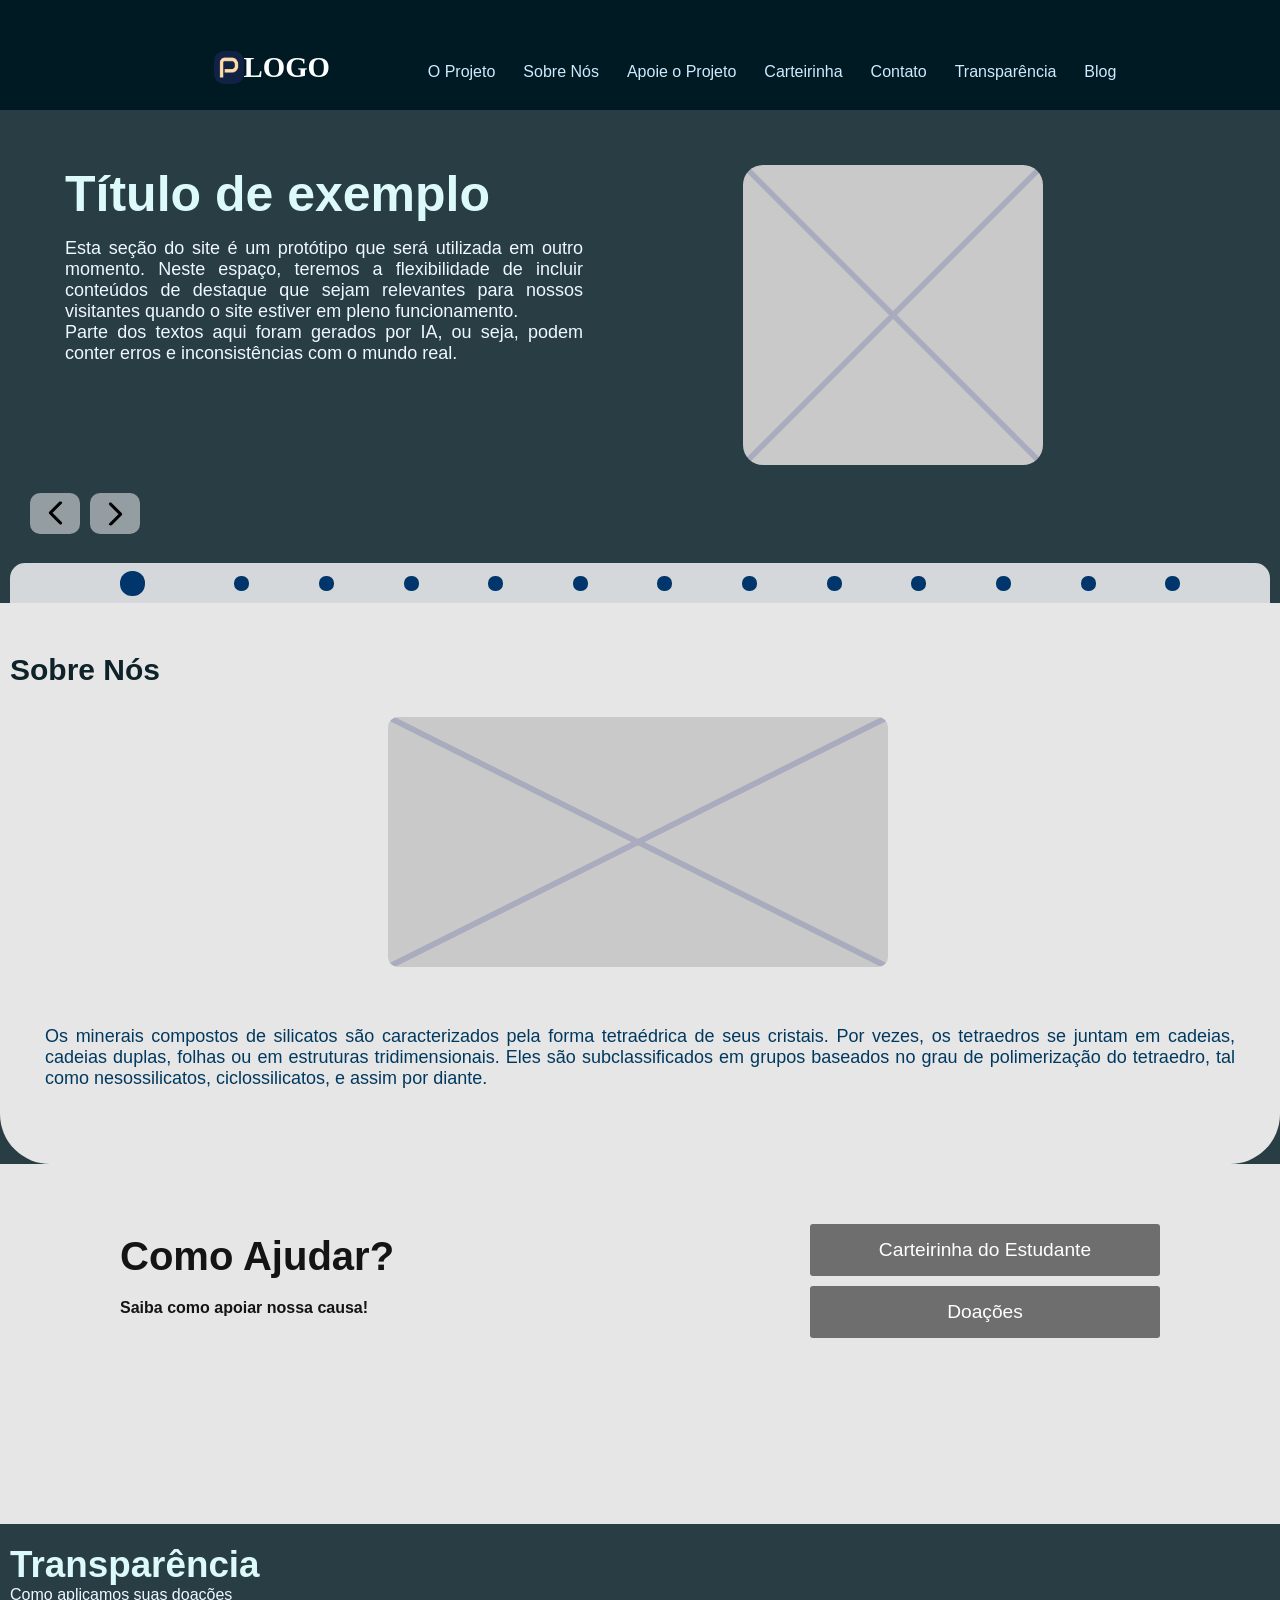
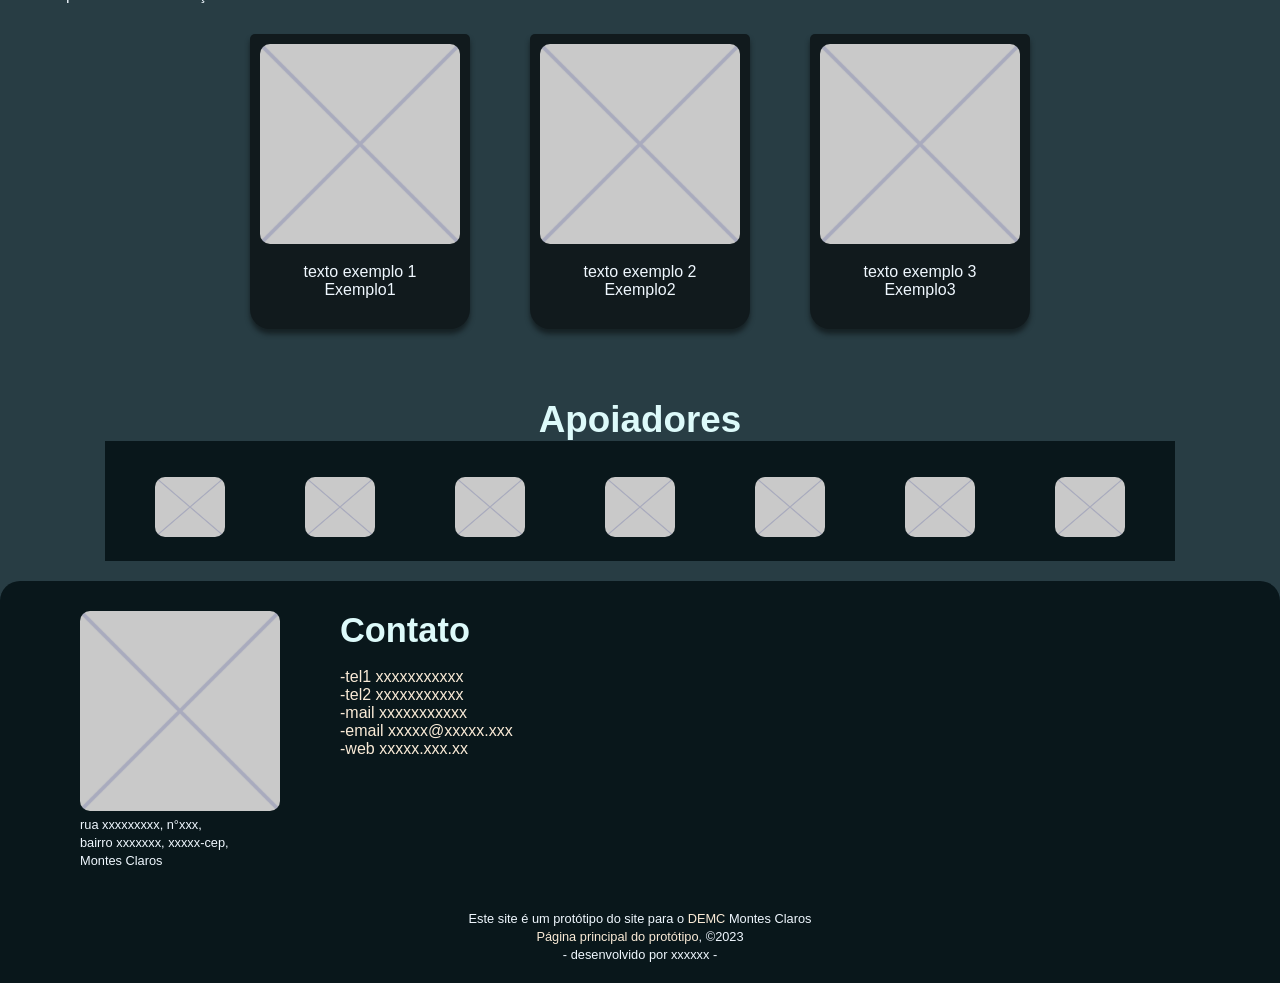
==== commit 382376a2: "atualizado css para responsividade" ====
--- a/index.html
+++ b/index.html
@@ -102,25 +102,26 @@
                         <a><button id="doacoes">Doações</button></a>
                     </div>
                 </div>
-                <div id="transparencia">
-                        <div class="trptittle">
-                            <h1>Transparência</h1>
-                            <p>Como aplicamos suas doações</p>
+                <section id="transparencia">
+                    <div class="container-3">
+                        <h1>Transparência</h1>
+                        <p>Como aplicamos suas doações</p>
+                    </div>
+                    <div class="container-1" class="trpcontainer">
+                        <div class="trpcaixa">
+                            <img src="./assets/img/placeholder.png" width="200px" height="200px" alt="">
+                            <p>texto exemplo 1<br>Exemplo1</p></div>
+                        <div class="trpcaixa">
+                            <img src="./assets/img/placeholder.png" width="200px" height="200px" alt="">
+                            <p>texto exemplo 2<br>Exemplo2</p>
                         </div>
-                        <div class="trpcontainer">
-                            <div class="trpcaixa">
-                                <img src="./assets/img/placeholder.png" width="200px" height="200px" alt="">
-                                <p>texto exemplo 1<br>Exemplo1</p></div>
-                            <div class="trpcaixa">
-                                <img src="./assets/img/placeholder.png" width="200px" height="200px" alt="">
-                                <p>texto exemplo 2<br>Exemplo2</p>
-                            </div>
-                            <div class="trpcaixa">
-                                <img src="./assets/img/placeholder.png" width="200px" height="200px" alt="">
-                                <p>texto exemplo 3<br>Exemplo3</p>
-                            </div>
+                        <div class="trpcaixa">
+                            <img src="./assets/img/placeholder.png" width="200px" height="200px" alt="">
+                            <p>texto exemplo 3<br>Exemplo3</p>
                         </div>
-                </div>
+                    </div>
+                </section>
+    
 
                 <div id="apoiadores">
                     <h1>Apoiadores</h1>
--- a/assets/style/main.css
+++ b/assets/style/main.css
@@ -261,10 +261,7 @@
 /* Transparência */
 
 #transparencia{
-    display: grid;
-    align-items: center;
-    padding: 30px;
-    margin: 50px;
+    align-items: center;
     margin-bottom: 50px; 
 }
 .trptittle{
@@ -274,9 +271,7 @@
     margin: 30px;
 }
 .trpcontainer{
-    position: relative;
     margin: 0 auto;
-    display: flex   ;
 }
 .trpcaixa{
     background-color: #111a1d;
